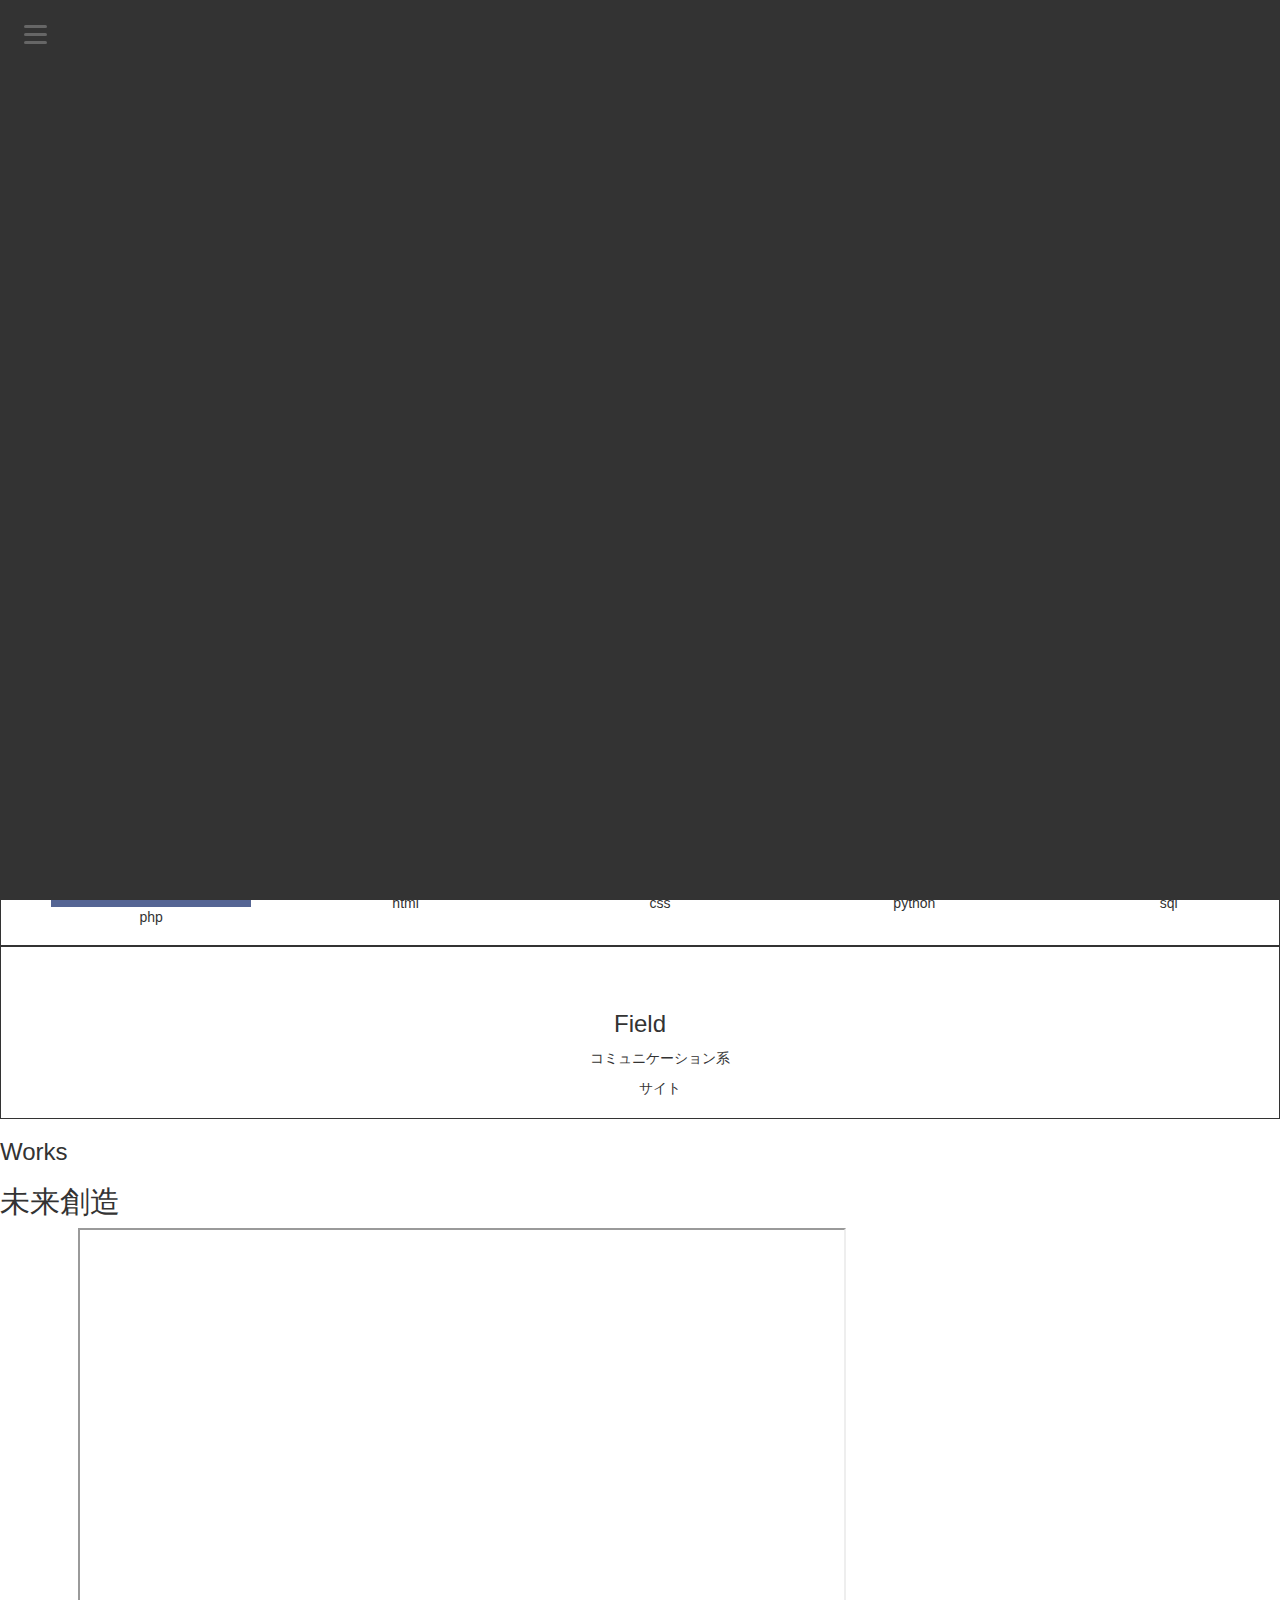
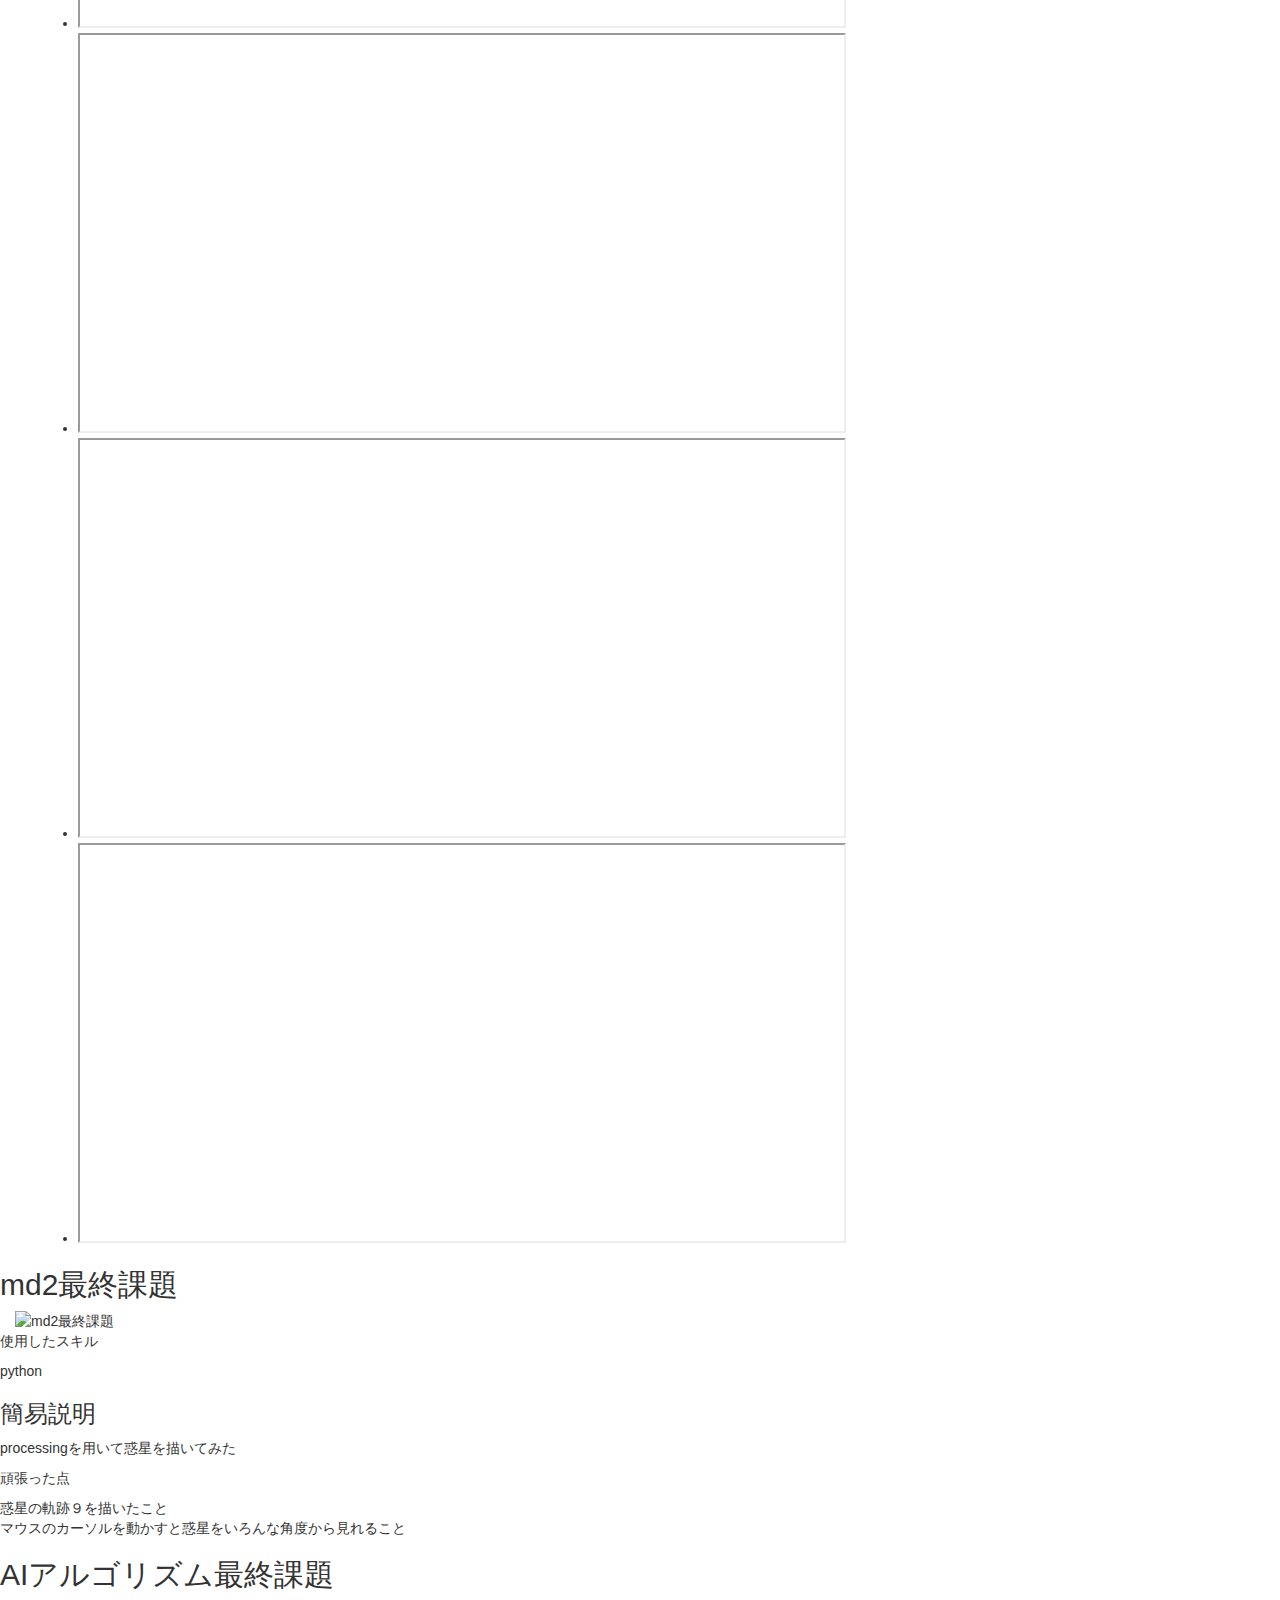
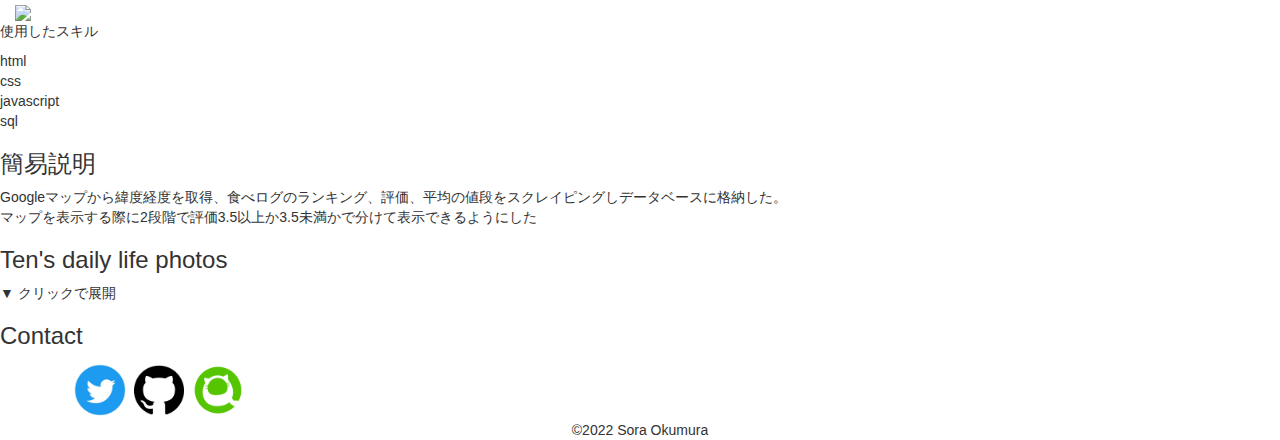
==== docs/index.html @ 21eb326c "Update index.html" ====
<!DOCTYPE html>
<html lang="ja">

<head>
    <meta charset="UTF-8">
    <meta name="viewport" content="width=device-width, initial-scale=1.0, maximum-scale=1.0, minimum-scale=1.0">
    <meta http-equiv="X-UA-Compatible" content="IE=Edge,chrome=1">
    <meta name="viewport" content="width=device-width,initial-scale=1.0">
    <title>Portfolio</title>
    	<!-- Bootstrap -->
	<link rel="stylesheet" href="https://maxcdn.bootstrapcdn.com/bootstrap/3.3.6/css/bootstrap.min.css">

    <link rel="stylesheet" type="text/css" href="https://cdn.jsdelivr.net/npm/slick-carousel@1.8.1/slick/slick.css">
    <link rel="stylesheet" type="text/css" href="https://coco-factory.jp/ugokuweb/wp-content/themes/ugokuweb/data/reset.css">
    <link rel="stylesheet" href="https://cdnjs.cloudflare.com/ajax/libs/lightbox2/2.10.0/css/lightbox.min.css" />
<!--==============レイアウトを制御する独自のCSSを読み込み===============-->
    <link href="css/index.css" rel="stylesheet" type="text/css">
</head>

<body>
    <div id="splash">
        <div id="splash_text"></div>
      </div>

        
        <div class="openbtn1"><span></span><span></span><span></span></div>
        <nav id="g-nav">
        <div id="g-nav-list"><!--ナビの数が増えた場合縦スクロールするためのdiv※不要なら削除-->
        <ul>
        <li><a href="#about">About</a></li>  
        <li><a href="#skill">Skill</a></li>  
        <li><a href="#field">Field</a></li>  
        <li><a href="#works">Works</a></li>  
        <li><a href="#Ten's daily life photos">Ten's daily life photos</a></li> 
        <li><a href="#contact">Contact</a></li> 
        
        </ul>
        </div>
        </nav>
        <div class="circle-bg"></div>

        <main>
            <section class="wrapper">
                <div class="container">
                    <div class="content">
                        <div class="content-item">
                            <img src="img/okumurasora.JPG" class="image">
                        </div>    
                        <div class="content-item">
                            <div class="text">
                                <div id="wrapper">
                                <h2 class="heading">オクムラのポートフォリオ</h2>
                                <p>〜つよつよになりたい〜</p>
                            </div>
                        </div>
                    </div>
                </div>
            </section>

        <div class="all">
            <h3 id="about">About</h3>

            <div class="before">

                <figure class="image"><img src="img/yuniba.JPG" alt="奥村の画像" title="自分" width="192" height="280"></figure>
            
            
            <ul>
                <p></p>Sora Okumura</p>
                <p>Faculty of Data Science, Musashino University</p>
                <p>趣味：漫画を読む</p>
                <p>目標：つよつよになる</p>
            </ul>
            </div>

              <h3 id="skill">Skill</h3>
            <div class="before1">
                <ul>
                    <figure class="image"><img src="img/php.png"width="200" height="180" ><p>php</p></figure>
                    
                    <figure class="image"><img src="img/html.jpeg"width="220" height="200" ><p>html</p></figure>
                    
                    <figure class="image"><img src="img/css.jpeg"width="220" height="200" ><p>css</p></figure>
                    
                    <figure class="image"><img src="img/python.webp"width="220" height="200" ><p>python</p></figure>
                    
                    <figure class="image"><img src="img/sql.webp"width="220" height="200" ><p>sql</p></figure>
                    
                </ul>
            </div>
            <div class="before">    
                <h3 id="field">Field</h3>
                <ul>
                <p>コミュニケーション系</p>
                <p>サイト</p>
                </ul>
            </div>
            <h3 id="works">Works</h3>
            
            <h2>未来創造</h2>
            
            <ul class="slider">
                <li><iframe src="https://docs.google.com/presentation/d/e/2PACX-1vRZMUvz6NexJfqqWb1gYHWSCNOk-asduhKsMV9v4OpQNq6WodYXY4N5QOCblbKbvCTtwsPa9eXB8djS/embed?start=false&loop=false&delayms=3000" ></iframe></li>
                <li><iframe src="https://docs.google.com/presentation/d/e/2PACX-1vT_FB_MOtEqJiLToID48i9qH60vaIg8qPgk8zGsKFl_afhhgupeGxqkgctBZ2-z_4HQj_jyQ3C6Jx9W/embed?start=false&loop=false&delayms=3000" ></iframe></li>
                <li><iframe src="https://docs.google.com/presentation/d/e/2PACX-1vQ3M3jU2xUcip19oAhYXxHxV1dzwS18_i3A9VAgeT1MriNMZBV3b3Xw4E0WN9zF87rU0aJNP7lpsdLP/embed?start=false&loop=false&delayms=3000" ></iframe></li>
                <li><iframe src="https://docs.google.com/presentation/d/e/2PACX-1vTIUjbCoCz8gTgb6qU-vZZ7WozV9OCHRCM6mdjmMUhQx31rhMLIyQwMF2fiuxZN_HwhgiPP62CKqNQ4/embed?start=false&loop=false&delayms=3000" ></iframe></li>
                <!--/slider--></ul>


            <h2>md2最終課題</h2>
            <div class="gallery">
            <img src="img/md2.png" alt="md2最終課題" title="課題" >
            </div>
            <p>使用したスキル</p>
            <li>python</li>
            <h3>簡易説明</h3>
            <p>processingを用いて惑星を描いてみた</p>
            <p>頑張った点</p>
            <li>惑星の軌跡９を描いたこと</li>
            <li>マウスのカーソルを動かすと惑星をいろんな角度から見れること</li>

        
            <h2>AIアルゴリズム最終課題</h2>
            <div class="gallery">
            <img src="img/ai_tech_app.png" >
            </div>
            <p>使用したスキル</p>
            <li>html</li>
            <li>css</li>
            <li>javascript</li>
            <li>sql</li>
            <h3>簡易説明</h3>
            <p>Googleマップから緯度経度を取得、食べログのランキング、評価、平均の値段をスクレイピングしデータベースに格納した。<br>マップを表示する際に2段階で評価3.5以上か3.5未満かで分けて表示できるようにした</p>
            


            <h3 id="Ten's daily life photos">Ten's daily life photos</h3>
            <!-- 折り畳み展開ポインタ -->
            <div onclick="obj=document.getElementById('open').style; obj.display=(obj.display=='none')?'block':'none';">
                <a style="cursor:pointer;">▼ クリックで展開</a>
                </div>
                <!--// 折り畳み展開ポインタ -->
                
                <!-- 折り畳まれ部分 -->
                <div id="open" style="display:none;clear:both;">
                
                <!--ここの部分が折りたたまれる＆展開される部分になります。
                自由に記述してください。-->
                <!-- <h3 id="Ten's daily life photos">Ten's daily life photos</h3> -->
                <ul class="gallery">
                    <li><a href="img/aozora.jpeg" data-lightbox="gallery1" data-title="きれいな青空だ"><img src="img/aozora.jpeg" alt=""></a></li>
                    <li><a href="img/usj_raito.jpg" data-lightbox="gallery1" data-title="ユニバでのツーショット"><img src="img/usj_raito.jpg" alt=""></a></li>
                    <li><a href="img/dokomiteru_hayaki.JPG" data-title="どこを向いてるんだかこのスヌーピーたちは"><img src="img/dokomiteru_hayaki.JPG" alt=""></a></li>
                    <li><a href="img/hanabi.JPG" data-lightbox="gallery1" data-title="きれい花火"><img src="img/hanabi.JPG" alt=""></a></li>
                    <li><a href="img/tenimura3.jpeg" data-lightbox="gallery1" data-title="テニむらです"><img src="img/tenimura3.jpeg" alt=""></a></li>
                    <li><a href="img/radwimps.jpg" data-lightbox="gallery2" data-title="初めてのライブRADWIMPS"><img src="img/radwimps.jpg" alt=""></a></li>
                    <li><a href="img/hansya.JPG" data-lightbox="gallery1" data-title="反射してるきれいな写真"><img src="img/hansya.JPG" alt=""></a></li>
                    <li><a href="img/minnnakao.jpeg" data-lightbox="gallery1" data-title="大阪に旅行しに行った時の写真"><img src="img/minnnakao.jpeg" alt=""></a></li>
                    <li><a href="img/nyugakusiki.JPG" data-lightbox="gallery1" data-title="入学式で浮いてる奥村"><img src="img/nyugakusiki.JPG" alt=""></a></li>
                    <li><a href="img/sunu-piokumura.JPG" data-lightbox="gallery1" data-title="ユニバでスヌーピーになった時の写真"><img src="img/sunu-piokumura.JPG" alt=""></a></li>
                    <li><a href="img/okumurasora.JPG" data-lightbox="gallery1" data-title="バンクシー展に行った時の写真"><img src="img/okumurasora.JPG" alt=""></a></li>
                    <li><a href="img/ikimonodarakeokumura.JPG" data-lightbox="gallery1" data-title="無理やり取らされた写真"><img src="img/ikimonodarakeokumura.JPG" alt=""></a></li>
                    <li><a href="img/syasinnokumura.jpeg" data-lightbox="gallery1" data-title="江ノ島で撮られた写真"><img src="img/syasinnokumura.jpeg" alt=""></a></li>
                    <li><a href="img/yuuhi.JPG" data-lightbox="gallery2" data-title="きれいな夕日"><img src="img/yuuhi.JPG" alt=""></a></li>
                    <li><a href="img/usj_raito2.JPG" data-lightbox="gallery1" data-title="友達とユニバで撮った写真"><img src="img/usj_raito2.JPG" alt=""></a></li>
                    <li><a href="img/tenimura2.JPG" data-lightbox="gallery1" data-title="シングルスの大会に出た奥村"><img src="img/tenimura2.JPG" alt=""></a></li>
                    <li><a href="img/yozakura.JPG" data-lightbox="gallery2" data-title="きれいな夜桜"><img src="img/yozakura.JPG" alt=""></a></li>
                    <li><a href="img/tennis_okumura.JPG" data-lightbox="gallery1" data-title="サーブを打った奥村"><img src="img/tennis_okumura.JPG" alt=""></a></li>
                </ul>
                </div>
                <!--// 折り畳まれ部分 -->
            <h3 id="contact">Contact</h3>
                <div class="sns">
                    <div class="container" style="display: flex;justify-content:sace-around;">
                            <div class="sns_items">
                                <a href="https://twitter.com/okumura_ten">
                                    <img src="img/sns1.jpeg"width="60" height="60" alt="">
                                </a>
                                <a href="https://github.com/okumura-0128">
                                    <img src="img/sns2.png"width="50" height="50" alt="">
                                </a>
                                <a href="https://qiita.com/okumura-0128">
                                    <img src="img/sns3.png"width="60" height="60 "alt="">
                                </a>
                            </div>
                        </div>        
                </div>
            <footer>©︎2022 Sora Okumura</footer>
        </main>
    </div>
    <script src="https://ajax.googleapis.com/ajax/libs/jquery/1.11.3/jquery.min.js"></script>
	<script src="https://maxcdn.bootstrapcdn.com/bootstrap/3.3.6/js/bootstrap.min.js"></script>
        <!--==============JQuery読み込み===============-->
<script src="https://code.jquery.com/jquery-3.4.1.min.js" integrity="sha256-CSXorXvZcTkaix6Yvo6HppcZGetbYMGWSFlBw8HfCJo=" crossorigin="anonymous"></script>
<script src="https://cdnjs.cloudflare.com/ajax/libs/vivus/0.4.4/vivus.min.js"></script>
<script src="https://rawgit.com/kimmobrunfeldt/progressbar.js/master/dist/progressbar.min.js"></script>
<script src="https://cdnjs.cloudflare.com/ajax/libs/lightbox2/2.10.0/js/lightbox.min.js"></script>
<script src="https://cdn.jsdelivr.net/npm/slick-carousel@1.8.1/slick/slick.min.js"></script>
<!--IE11用-->
<script src="https://cdnjs.cloudflare.com/ajax/libs/babel-standalone/6.26.0/babel.min.js"></script><!--不必要なら削除-->
<script src="https://cdnjs.cloudflare.com/ajax/libs/babel-polyfill/6.26.0/polyfill.min.js"></script><!--不必要なら削除-->
<!-- 自作のjave script -->
<script src="js/yomikomi.js"></script>
<script src="js/gallery.js"></script>
<script src="js/navgesion.js"></script>
<script src="js/slide.js"></script>

</body>
</html>
---- docs/css/index.css ----
/*========= LoadingのためのCSS ===============*/

/* Loading背景画面設定　*/

#splash {
    /*fixedで全面に固定*/
  position: fixed;
  z-index: 999;
  width: 100%;
  height: 100%;
  background:#333;
  text-align:center;
  color:#fff;
}

/* Loadingバー中央配置　*/
#splash_text {
  position: absolute;
  top: 50%;
  left: 50%;
    z-index: 999;
  width: 100%;
  transform: translate(-50%, -50%);
  color: #fff;
}

/*IE11対策用バーの線の高さ※対応しなければ削除してください*/
#splash_text svg{
    height: 2px;
}



/*アクティブになったエリア*/
#g-nav.panelactive{
  /*position:fixed;にし、z-indexの数値を大きくして前面へ*/
  position:fixed;
  z-index: 999;
top: 0;
width:100%;
  height: 100vh;
}

/*丸の拡大*/
.circle-bg{
  position: fixed;
z-index:3;
  /*丸の形*/
  width: 100px;
  height: 100px;
  border-radius: 50%;
  background: #999;
  /*丸のスタート位置と形状*/
transform: scale(0);/*scaleをはじめは0に*/
left:-50px;
  top:-50px;
  transition: all .6s;/*0.6秒かけてアニメーション*/
}

.circle-bg.circleactive{
transform: scale(50);/*クラスが付与されたらscaleを拡大*/
}

/*ナビゲーションの縦スクロール*/
#g-nav-list{
  display: none;/*はじめは表示なし*/
  /*ナビの数が増えた場合縦スクロール*/
  position: fixed;
  z-index: 999; 
  width: 100%;
  height: 100vh;
  overflow: auto;
  -webkit-overflow-scrolling: touch;
}

#g-nav.panelactive #g-nav-list{
   display: block; /*クラスが付与されたら出現*/
}

/*ナビゲーション*/
#g-nav ul {
opacity: 0;/*はじめは透過0*/
  /*ナビゲーション天地中央揃え※レイアウトによって調整してください。不必要なら削除*/
  position: absolute;
  z-index: 999;
  top:50%;
  left:50%;
  transform: translate(-50%,-50%);
}

/*背景が出現後にナビゲーションを表示*/
#g-nav.panelactive ul {
  opacity:1;
}

/* 背景が出現後にナビゲーション li を表示※レイアウトによって調整してください。不必要なら削除*/
#g-nav.panelactive ul li{
animation-name:gnaviAnime;
animation-duration:1s;
animation-delay:.2s;/*0.2 秒遅らせて出現*/
animation-fill-mode:forwards;
opacity:0;
}
@keyframes gnaviAnime{
0% {
opacity: 0;
}
100% {
opacity: 1;
}
}


/*リストのレイアウト設定*/
#g-nav li{
text-align: center; 
list-style: none;
}

#g-nav li a{
color: #333;
text-decoration: none;
padding:10px;
display: block;
text-transform: uppercase;
letter-spacing: 0.1em;
font-weight: bold;
}



#wrapper{
  /*描画されるテキストを中央寄せにする*/
    display:flex;
    justify-content: center;
    align-items: center;
  }
  
  #particle{
      width:100%;
    height: 100vh;
    vertical-align: bottom;/*canvasタグ下に余白が生まれるのを防ぐ*/
  }






/*========= ボタンのためのCSS ===============*/
.openbtn1{
position:fixed;
top:10px;
left: 10px;
z-index: 9999;/*ボタンを最前面に*/
cursor: pointer;
  width: 50px;
  height:50px;
}

/*×に変化*/  
.openbtn1 span{
  display: inline-block;
  transition: all .4s;
  position: absolute;
  left: 14px;
  height: 3px;
  border-radius: 2px;
background-color: #666;
  width: 45%;
}

.openbtn1 span:nth-of-type(1) {
top:15px; 
}

.openbtn1 span:nth-of-type(2) {
top:23px;
}

.openbtn1 span:nth-of-type(3) {
top:31px;
}

.openbtn1.active span:nth-of-type(1) {
  top: 18px;
  left: 18px;
  transform: translateY(6px) rotate(-45deg);
  width: 30%;
}

.openbtn1.active span:nth-of-type(2) {
opacity: 0;
}

.openbtn1.active span:nth-of-type(3){
  top: 30px;
  left: 18px;
  transform: translateY(-6px) rotate(45deg);
  width: 30%;
}




/*==================================================
ギャラリーのためのcss
===================================*/
.gallery{
    columns: 4;/*段組みの数*/
    padding:0 15px;/*ギャラリー左右に余白をつける*/
    }
    
    .gallery li {
        margin-bottom: 20px;/*各画像下に余白をつける*/
    }
    
    /*ギャラリー内のイメージは横幅100%にする*/
    .gallery img{
      width:100%;
      height:auto;
      vertical-align: bottom;/*画像の下にできる余白を削除*/}
    
    /*　横幅900px以下の段組み設定　*/
    @media only screen and (max-width: 900px) {
      .gallery{
      columns:3;
      } 
    }
    
    @media only screen and (max-width: 768px) {
      .gallery{
      columns: 2;
      } 
    }
    

/*画像を出現させるアニメーションCSS*/

.flipLeft{
    animation-name: flipLeft;
    animation-duration:0.5s;
    animation-fill-mode:forwards;
    perspective-origin: left center;
    opacity: 0;
    }
    
    @keyframes flipLeft{
      from {
       transform: perspective(600px) translate3d(0, 0, 0) rotateY(30deg);
      opacity: 0;
      }
    
      to {
      transform: perspective(600px) translate3d(0, 0, 0) rotateY(0deg);
      opacity: 1;
      }
    }

    
  
  /*========= レイアウトのためのCSS ===============*/
  
  #container{
    width:100%;
    height: 100vh;
    background: #ccc;

    /* display: flex; */

    justify-content: center;
    align-items: center;
    text-align: center;

    /* margin-right: auto;
    margin-left: auto;
    padding-right: 15px;
    padding-left: 15px;
    width: 100%; */
  }
  
  a{
    color: #333;
  }
  
  a:hover{
     text-decoration: none;   
  }


/* container */
.wrapper {
    width:100%;
    background-color:#fafafa;
}
.wrapper .container{
    max-width:1000px;
    margin:0px auto;
    padding:80px 0px;
}
/* content */
@media (min-width: 992px) {
    .wrapper .container .content {
        display: flex;
        align-items: center;
        justify-content: center;
    }
}
.wrapper .content-item {
    width:100%;
}
@media (min-width: 992px) {
    .wrapper .content-item {
        width:50%;
    }
}
.wrapper .image{
    display:block;
    max-width:100%;
    margin:0px auto;
}
.wrapper .text{
    padding:50px;
}
.wrapper .text .heading{
    margin:0px 0px 40px 0px;
    font-size: 28px;
    font-weight: normal;
    text-align: center;
}
.text p {
    text-align: center;
    font-size: 20px;
}





.before{
  padding: 10px;
  border: 1px solid #333;
  text-align: center;
}
.before::before{
  content: "";
  display: inline-block;
  
  width: 50px;
  height: 34px;
  margin-right: 10px;
  vertical-align: middle;
}







.before1{
  columns: 5;/*段組みの数*/
  padding:0 15px;/*ギャラリー左右に余白をつける*/
  }
  
  .before1 p {
      margin-bottom: 20px;/*各画像下に余白をつける*/
  }
  
  /*ギャラリー内のイメージは横幅100%にする*/
  .before1 image{
    width:100%;
    height:auto;
    vertical-align: bottom;/*画像の下にできる余白を削除*/}

  /*　横幅1200px以下の段組み設定　*/
  @media only screen and (max-width: 1200px) {
    .before1{
    columns:4;
    } 
  }


  
  /*　横幅900px以下の段組み設定　*/
  @media only screen and (max-width: 900px) {
    .before1{
    columns:3;
    } 
  }
  
  @media only screen and (max-width: 768px) {
    .before1{
    columns: 2;
    } 
  }
  





.before1{
  padding: 10px;
  border: 1px solid #333;
  text-align: center;
}
.before1::before{
  content: "";
  display: inline-block;
  
  width: 50px;
  height: 34px;
  margin-right: 10px;
  vertical-align: middle;
}


/*==================================================
スライダーのためのcss
===================================*/
.slider {/*横幅94%で左右に余白を持たせて中央寄せ*/
  width:94%;
  margin:0 auto;
}

.slider iframe {
  width:60vw;/*スライダー内の画像を60vwにしてレスポンシブ化*/
  height: 400px;
}

.slider .slick-slide {
transform: scale(0.8);/*左右の画像のサイズを80%に*/
transition: all .5s;/*拡大や透過のアニメーションを0.5秒で行う*/
opacity: 0.5;/*透過50%*/
}

.slider .slick-slide.slick-center{
transform: scale(1);/*中央の画像のサイズだけ等倍に*/
opacity: 1;/*透過なし*/
}


/*矢印の設定*/

/*戻る、次へ矢印の位置*/
.slick-prev, 
.slick-next {
  position: absolute;/*絶対配置にする*/
  top: 42%;
  cursor: pointer;/*マウスカーソルを指マークに*/
  outline: none;/*クリックをしたら出てくる枠線を消す*/
  border-top: 2px solid #666;/*矢印の色*/
  border-right: 2px solid #666;/*矢印の色*/
  height: 15px;
  width: 15px;
}

.slick-prev {/*戻る矢印の位置と形状*/
  left: -1.5%;
  transform: rotate(-135deg);
}

.slick-next {/*次へ矢印の位置と形状*/
  right: -1.5%;
  transform: rotate(45deg);
}

/*ドットナビゲーションの設定*/

.slick-dots {
  text-align:center;
margin:20px 0 0 0;
}

.slick-dots li {
  display:inline-block;
margin:0 5px;
}

.slick-dots button {
  color: transparent;
  outline: none;
  width:8px;/*ドットボタンのサイズ*/
  height:8px;/*ドットボタンのサイズ*/
  display:block;
  border-radius:50%;
  background:#ccc;/*ドットボタンの色*/
}

.slick-dots .slick-active button{
  background:#333;/*ドットボタンの現在地表示の色*/
}


  
    footer{
      text-align: center;
    }

/*------------------------------------------
  Responsive Grid Media Queries - 1280, 1024, 768, 480
   1280-1024   - desktop (default grid)
   1024-768    - tablet landscape
   768-480     - tablet 
   480-less    - phone landscape & smaller
--------------------------------------------*/
@media all and (min-width: 1024px) and (max-width: 1280px) { }
 
@media all and (min-width: 768px) and (max-width: 1024px) { }
 
@media all and (min-width: 480px) and (max-width: 768px) { }
 
@media all and (max-width: 480px) { }
 
/*------------------------------------------
  Foundation Media Queries 
   http://foundation.zurb.com/docs/media-queries.html
--------------------------------------------*/
 
/* Small screens - MOBILE */
@media only screen { } /* Define mobile styles - Mobile First */
 
@media only screen and (max-width: 40em) { } /* max-width 640px, mobile-only styles, use when QAing mobile issues */
 
/* Medium screens - TABLET */
@media only screen and (min-width: 40.063em) { } /* min-width 641px, medium screens */
 
@media only screen and (min-width: 40.063em) and (max-width: 64em) { } /* min-width 641px and max-width 1024px, use when QAing tablet-only issues */
 
/* Large screens - DESKTOP */
@media only screen and (min-width: 64.063em) { } /* min-width 1025px, large screens */
 
@media only screen and (min-width: 64.063em) and (max-width: 90em) { } /* min-width 1024px and max-width 1440px, use when QAing large screen-only issues */
 
/* XLarge screens */
@media only screen and (min-width: 90.063em) { } /* min-width 1441px, xlarge screens */
 
@media only screen and (min-width: 90.063em) and (max-width: 120em) { } /* min-width 1441px and max-width 1920px, use when QAing xlarge screen-only issues */
 
/* XXLarge screens */
@media only screen and (min-width: 120.063em) { } /* min-width 1921px, xlarge screens */
 
/*------------------------------------------*/
 
 
 
/* Portrait */
@media screen and (orientation:portrait) { /* Portrait styles here */ }
/* Landscape */
@media screen and (orientation:landscape) { /* Landscape styles here */ }
 
 
/* CSS for iPhone, iPad, and Retina Displays */
 
/* Non-Retina */
@media screen and (-webkit-max-device-pixel-ratio: 1) {
}
 
/* Retina */
@media only screen and (-webkit-min-device-pixel-ratio: 1.5),
only screen and (-o-min-device-pixel-ratio: 3/2),
only screen and (min--moz-device-pixel-ratio: 1.5),
only screen and (min-device-pixel-ratio: 1.5) {
}
 
/* iPhone Portrait */
@media screen and (max-device-width: 480px) and (orientation:portrait) {
} 
 
/* iPhone Landscape */
@media screen and (max-device-width: 480px) and (orientation:landscape) {
}
 
/* iPad Portrait */
@media screen and (min-device-width: 481px) and (orientation:portrait) {
}
 
/* iPad Landscape */
@media screen and (min-device-width: 481px) and (orientation:landscape) {
}
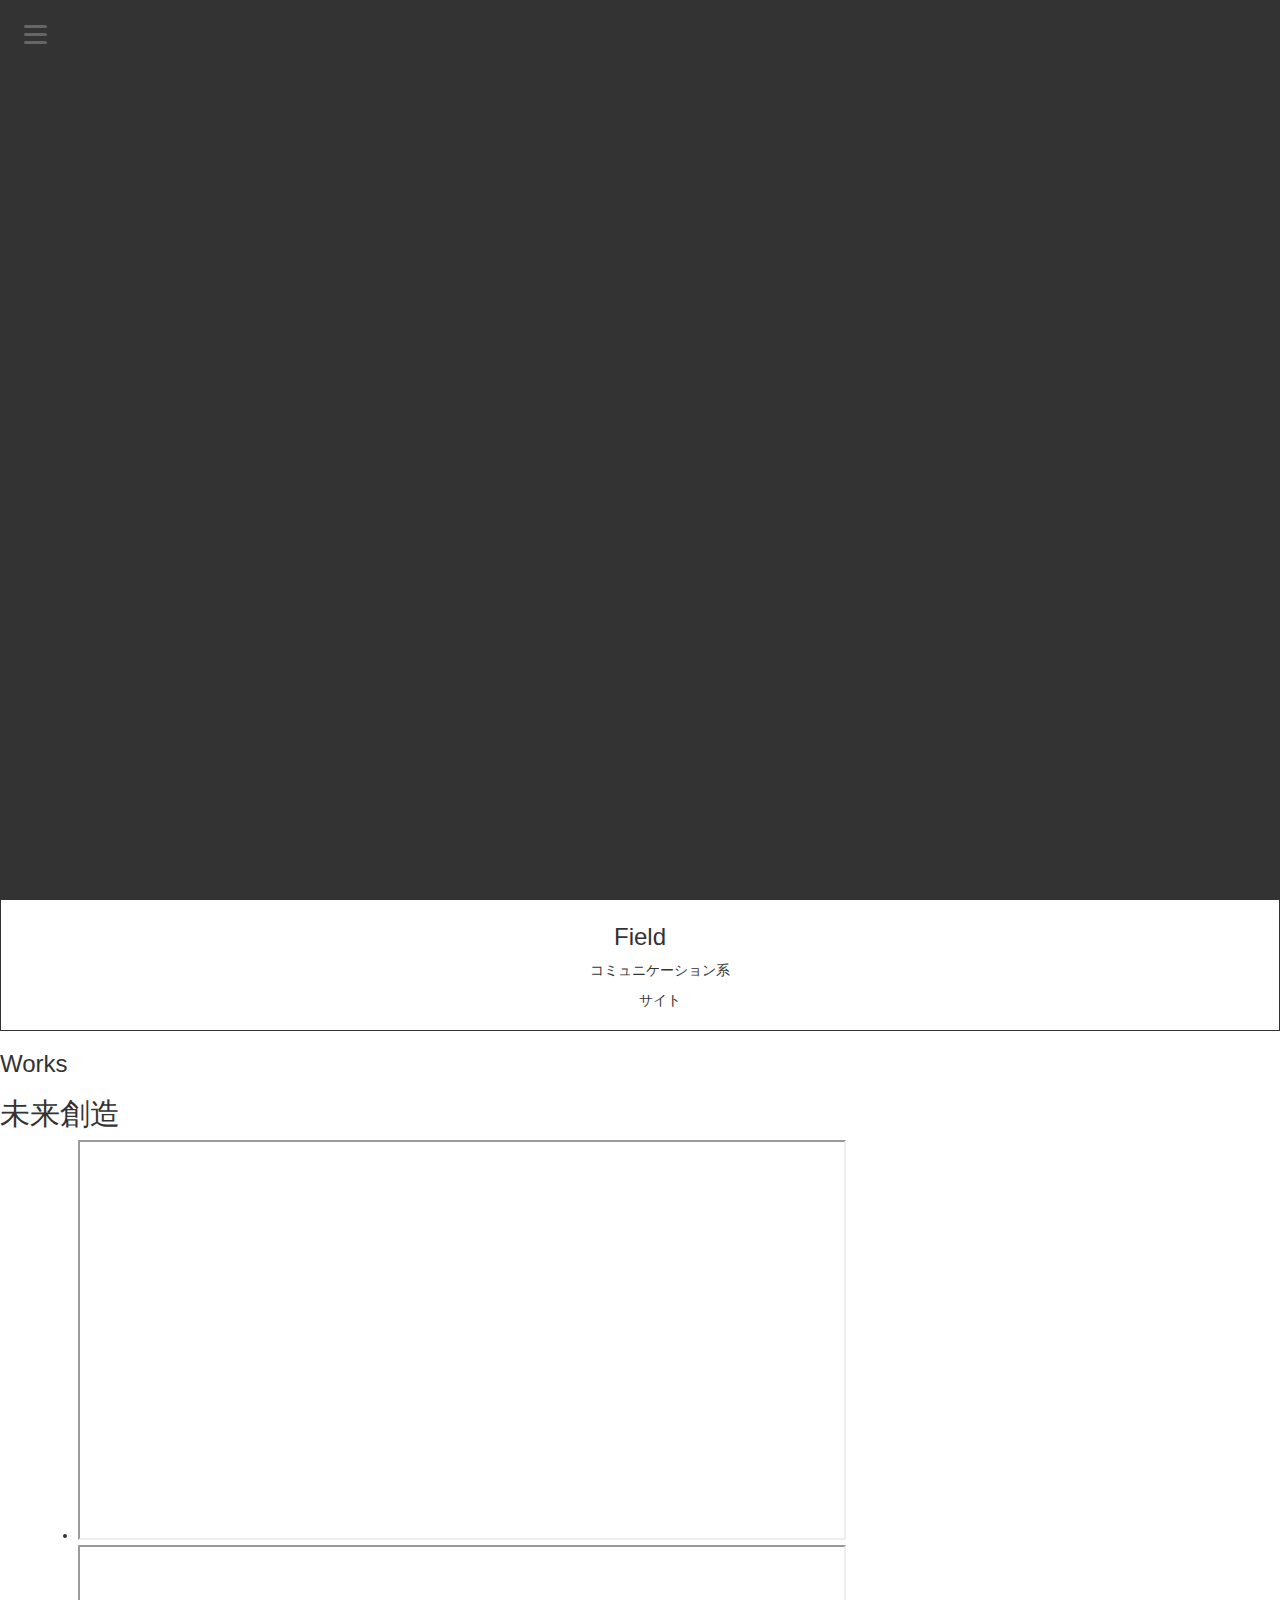
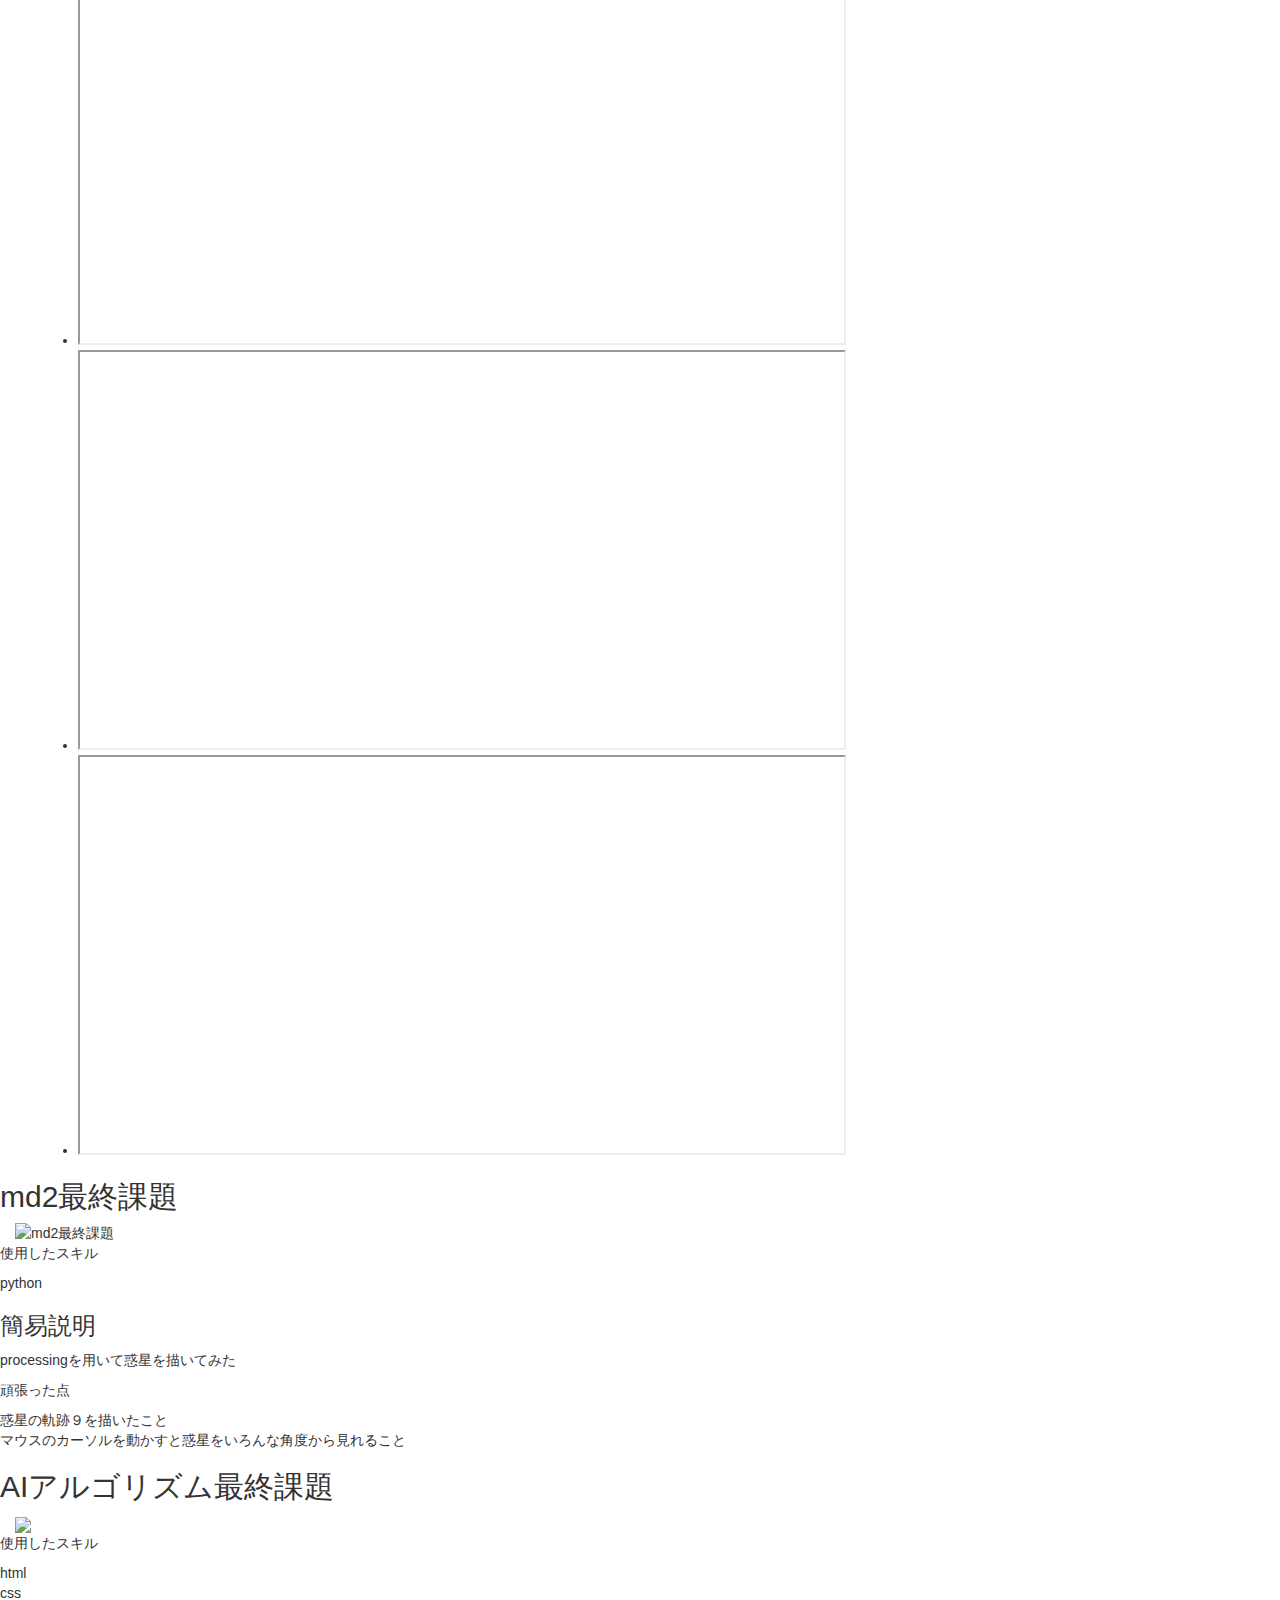
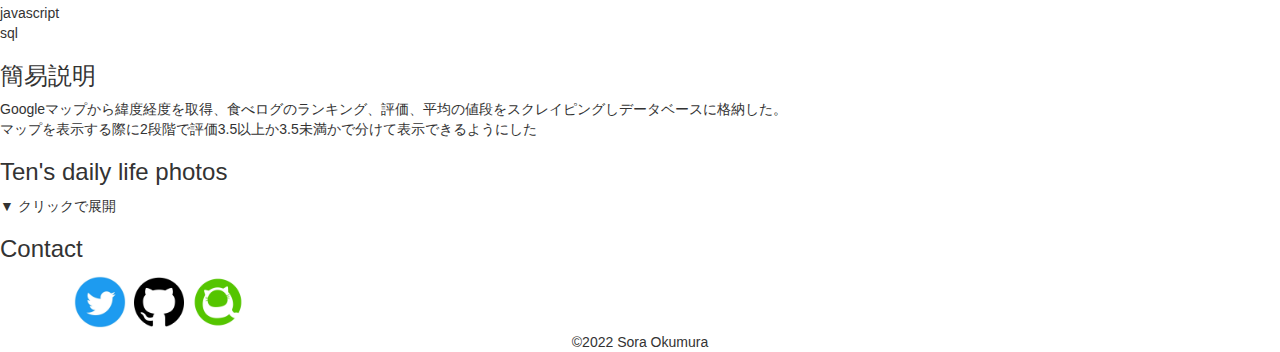
==== commit 40eed588: "Update index.html" ====
--- a/docs/index.html
+++ b/docs/index.html
@@ -74,7 +74,7 @@
             </div>
 
               <h3 id="skill">Skill</h3>
-            <div class="before1">
+<!--             <div class="before1">
                 <ul>
                     <figure class="image"><img src="img/php.png"width="200" height="180" ><p>php</p></figure>
                     
@@ -87,7 +87,41 @@
                     <figure class="image"><img src="img/sql.webp"width="220" height="200" ><p>sql</p></figure>
                     
                 </ul>
-            </div>
+            </div> -->
+
+	<div class="skill">
+                <p>HTML</p>
+                <div class="rating">
+                  <span class="star"></span>
+                  <span class="star"></span>
+                  <span class="star"></span>
+                  <span class="star"></span>
+                  <span class="star"></span>
+                </div>
+              </div>
+              <div class="skill">
+                <p>CSS</p>
+                <div class="rating">
+                  <span class="star"></span>
+                  <span class="star"></span>
+                  <span class="star"></span>
+                  <span class="star"></span>
+                  <span class="star"></span>
+                </div>
+              </div>
+              <div class="skill">
+                <p>JavaScript</p>
+                <div class="rating">
+                  <span class="star"></span>
+                  <span class="star"></span>
+                  <span class="star"></span>
+                  <span class="star"></span>
+                  <span class="star"></span>
+                </div>
+              </div>
+
+
+		
             <div class="before">    
                 <h3 id="field">Field</h3>
                 <ul>
--- a/docs/css/index.css
+++ b/docs/css/index.css
@@ -356,7 +356,7 @@
 
 
 
-
+/* 
 
 .before1{
   columns: 5;/*段組みの数*/
@@ -394,11 +394,57 @@
     columns: 2;
     } 
   }
-  
-
-
-
-
+
+
+
+/* 自己評価の星 */
+.star {
+  display: inline-block;
+  width: 20px;
+  height: 20px;
+  margin: 2px;
+  position: relative;
+}
+
+.star::before {
+  content: "\2605";
+  font-size: 20px;
+  color: white;
+  position: absolute;
+  top: 0;
+  left: 0;
+}
+
+.star::after {
+  content: "";
+  width: 100%;
+  height: 100%;
+  position: absolute;
+  top: 0;
+  left: 0;
+  background-color: transparent;
+}
+
+.rating:hover .star::after {
+  background-color: gold;
+}
+
+.rating .star:hover ~ .star::after {
+  background-color: transparent;
+}
+
+.rating .star:hover::after {
+  background-color: gold;
+  background-image: linear-gradient(to right, gold, orange, red);
+}
+
+
+
+
+
+
+
+ */
 
 .before1{
   padding: 10px;
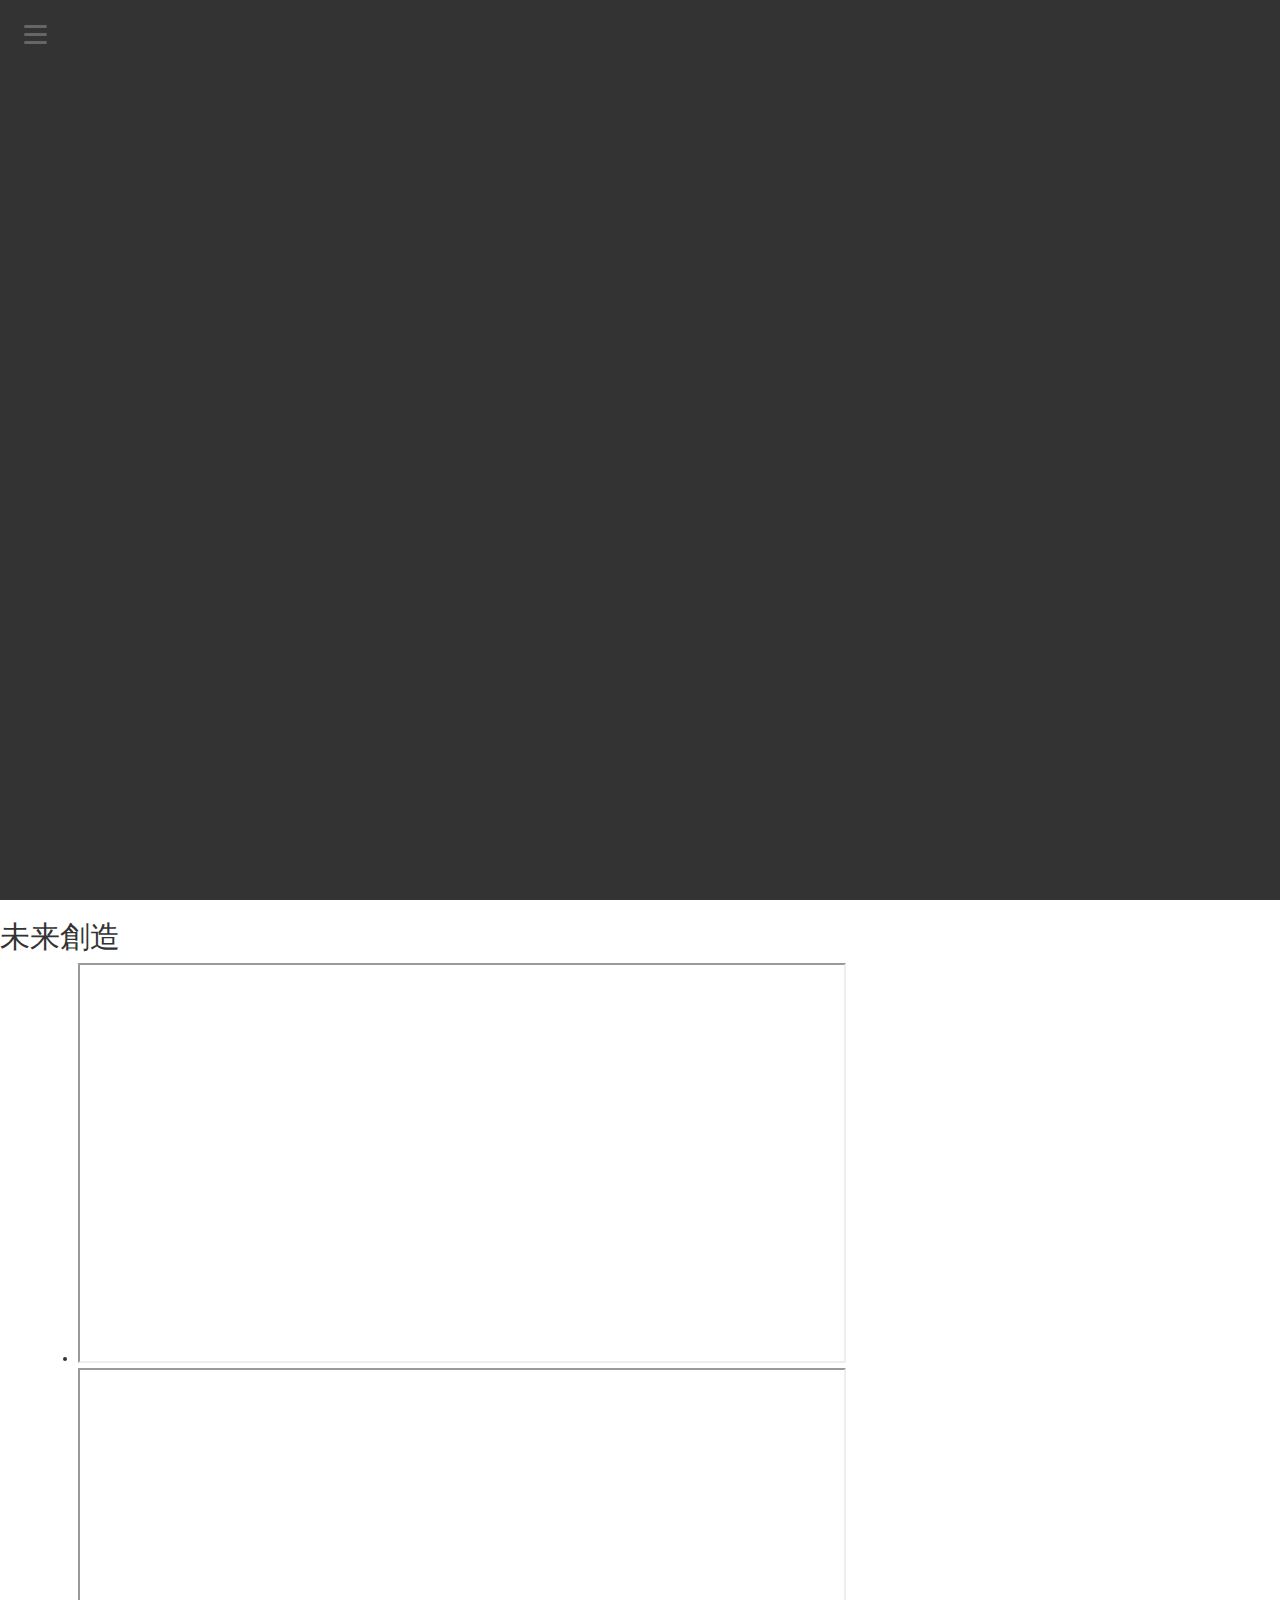
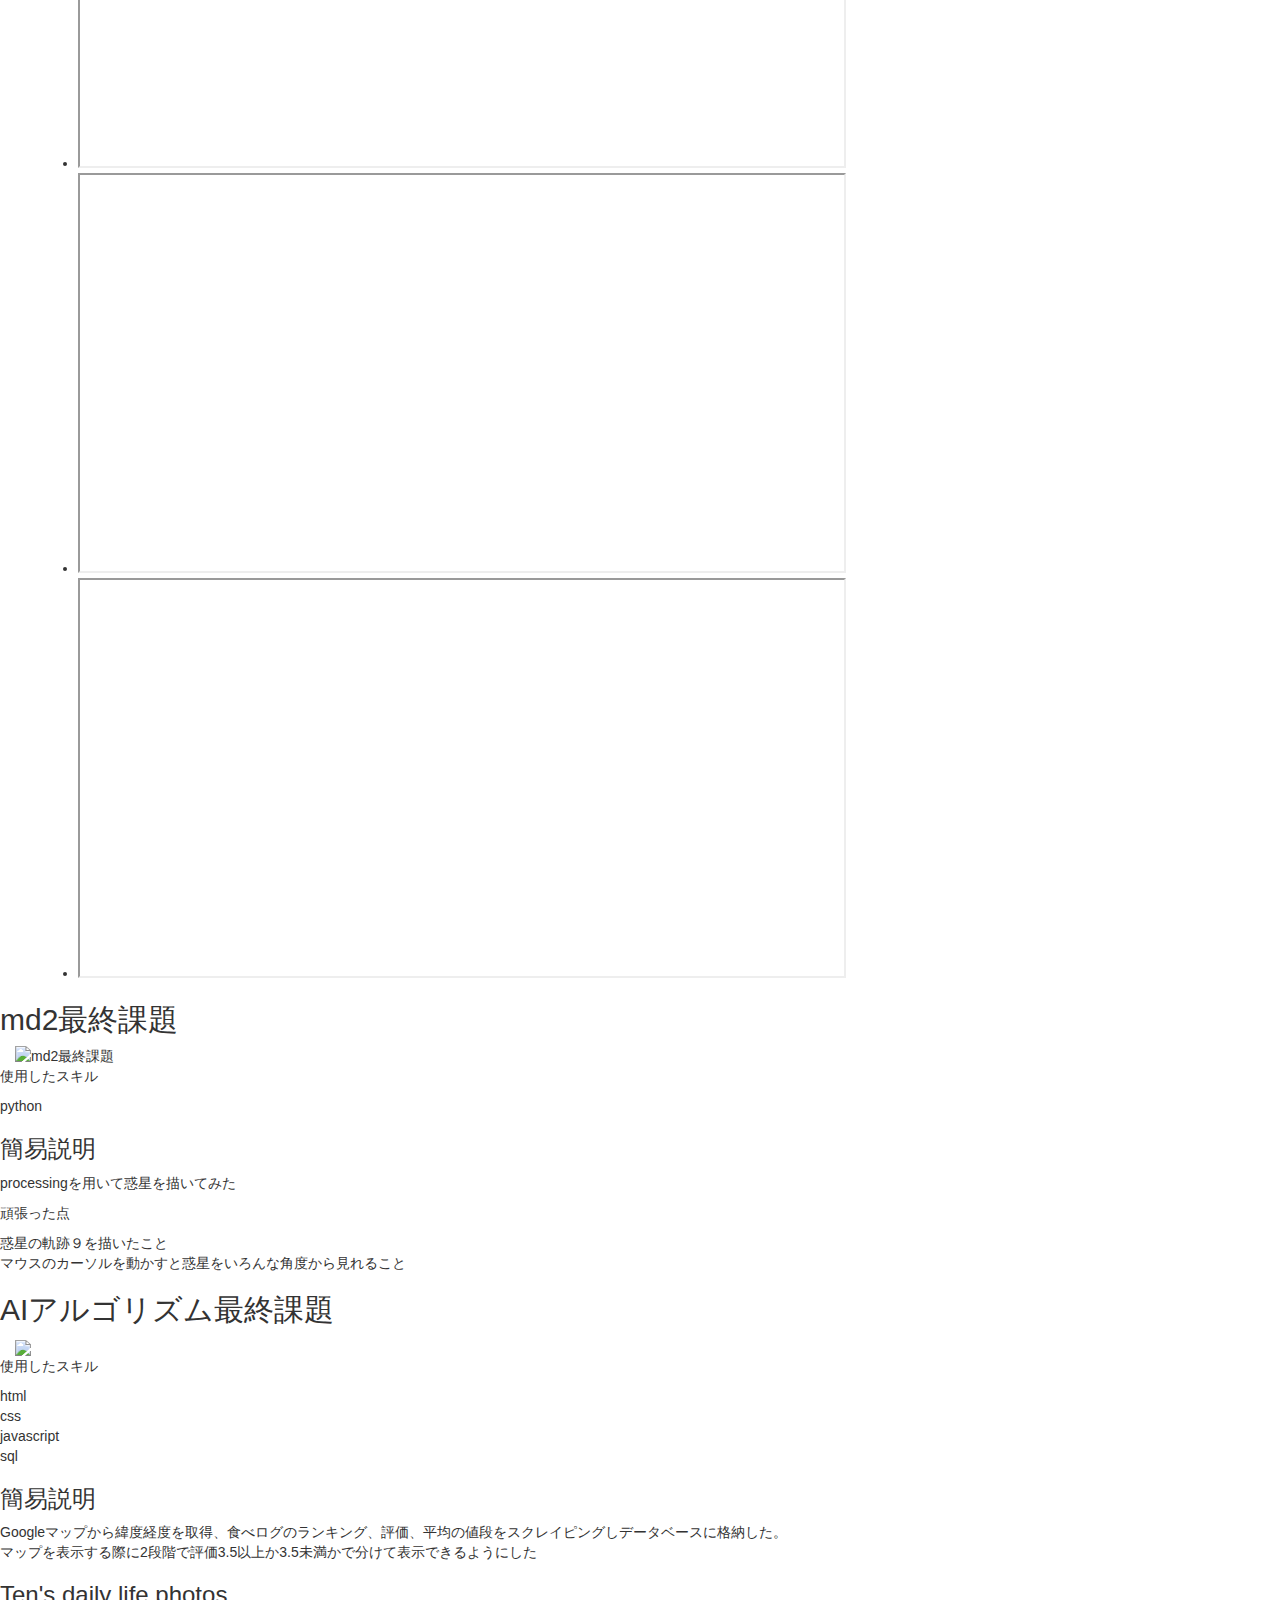
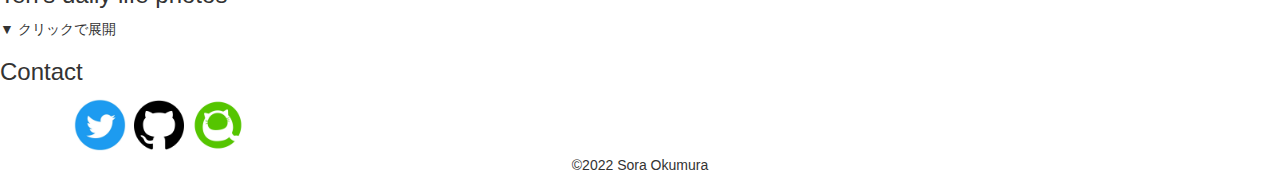
==== commit 1b54edbe: "スキル評価を削除" ====
--- a/docs/index.html
+++ b/docs/index.html
@@ -89,7 +89,7 @@
                 </ul>
             </div> -->
 
-	<div class="skill">
+	<!-- <div class="skill">
                 <p>HTML</p>
                 <div class="rating">
                   <span class="star"></span>
@@ -118,7 +118,7 @@
                   <span class="star"></span>
                   <span class="star"></span>
                 </div>
-              </div>
+              </div> -->
 
 
 		
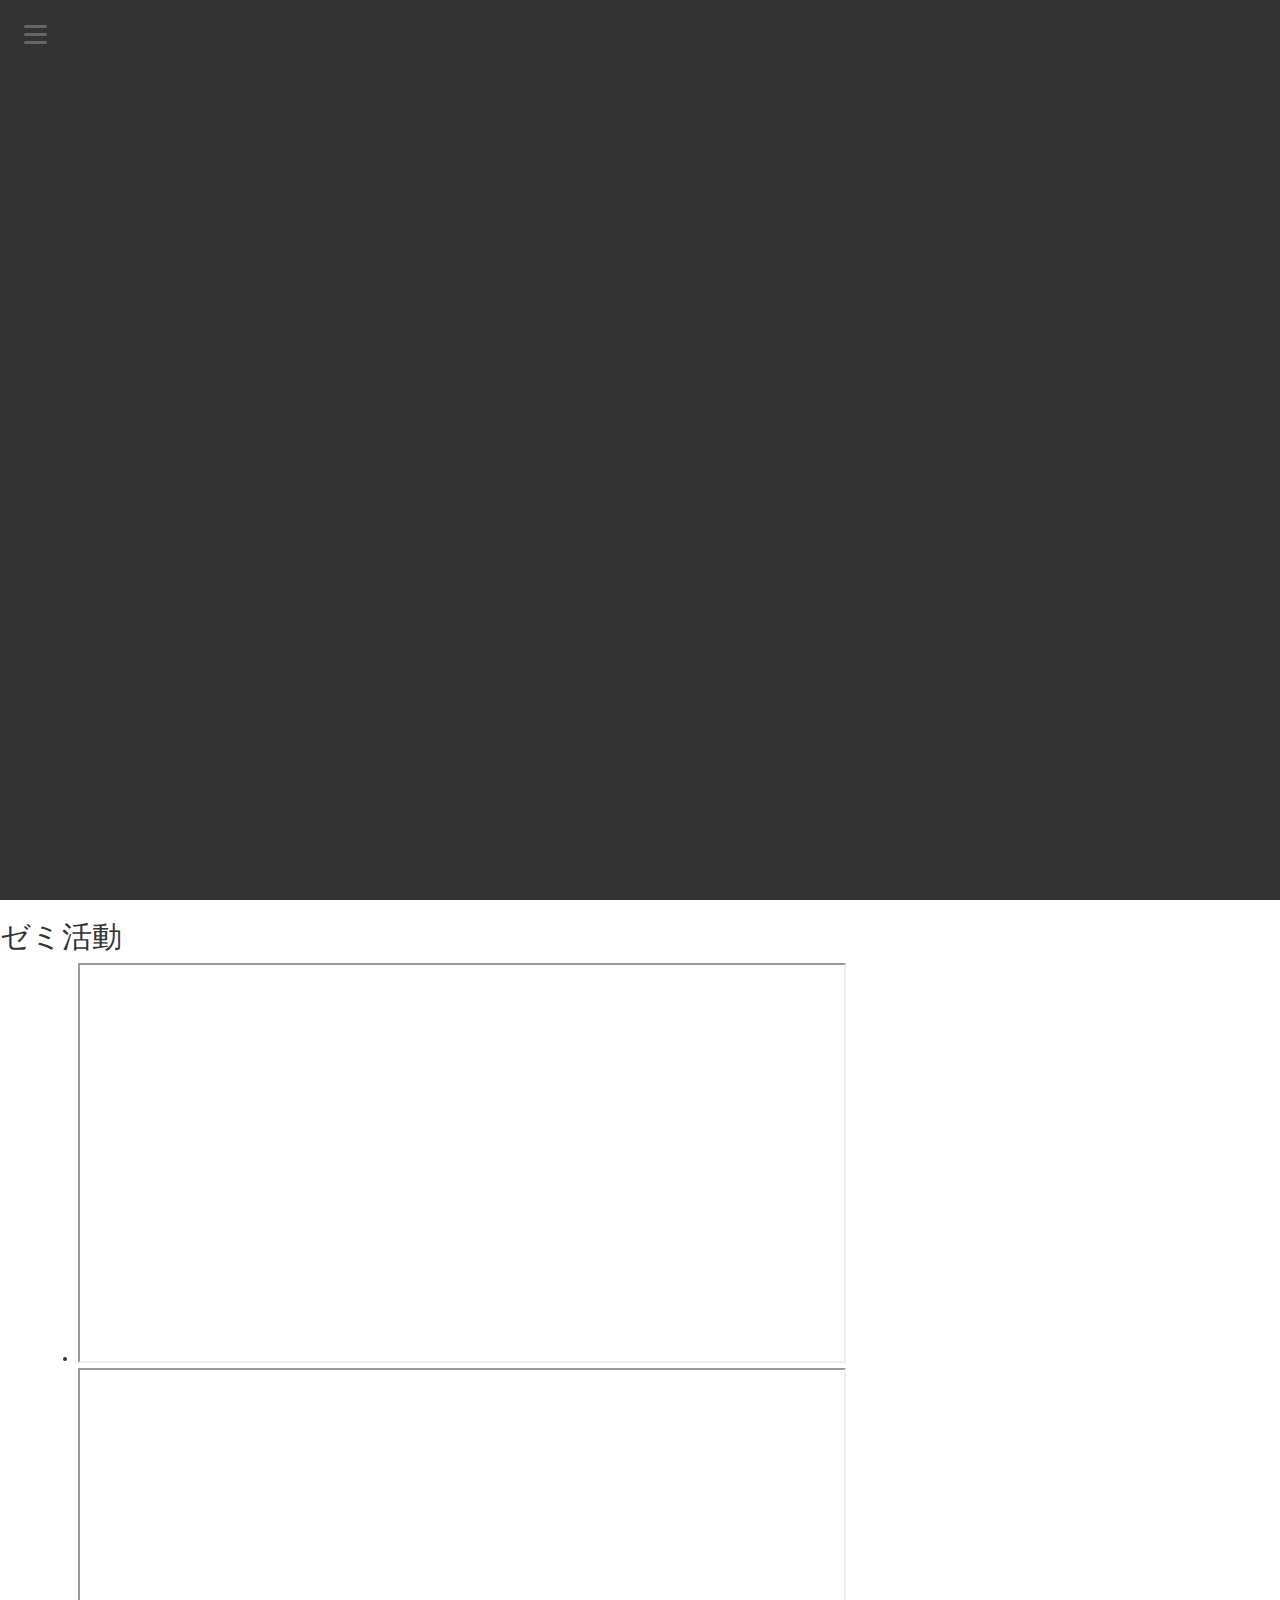
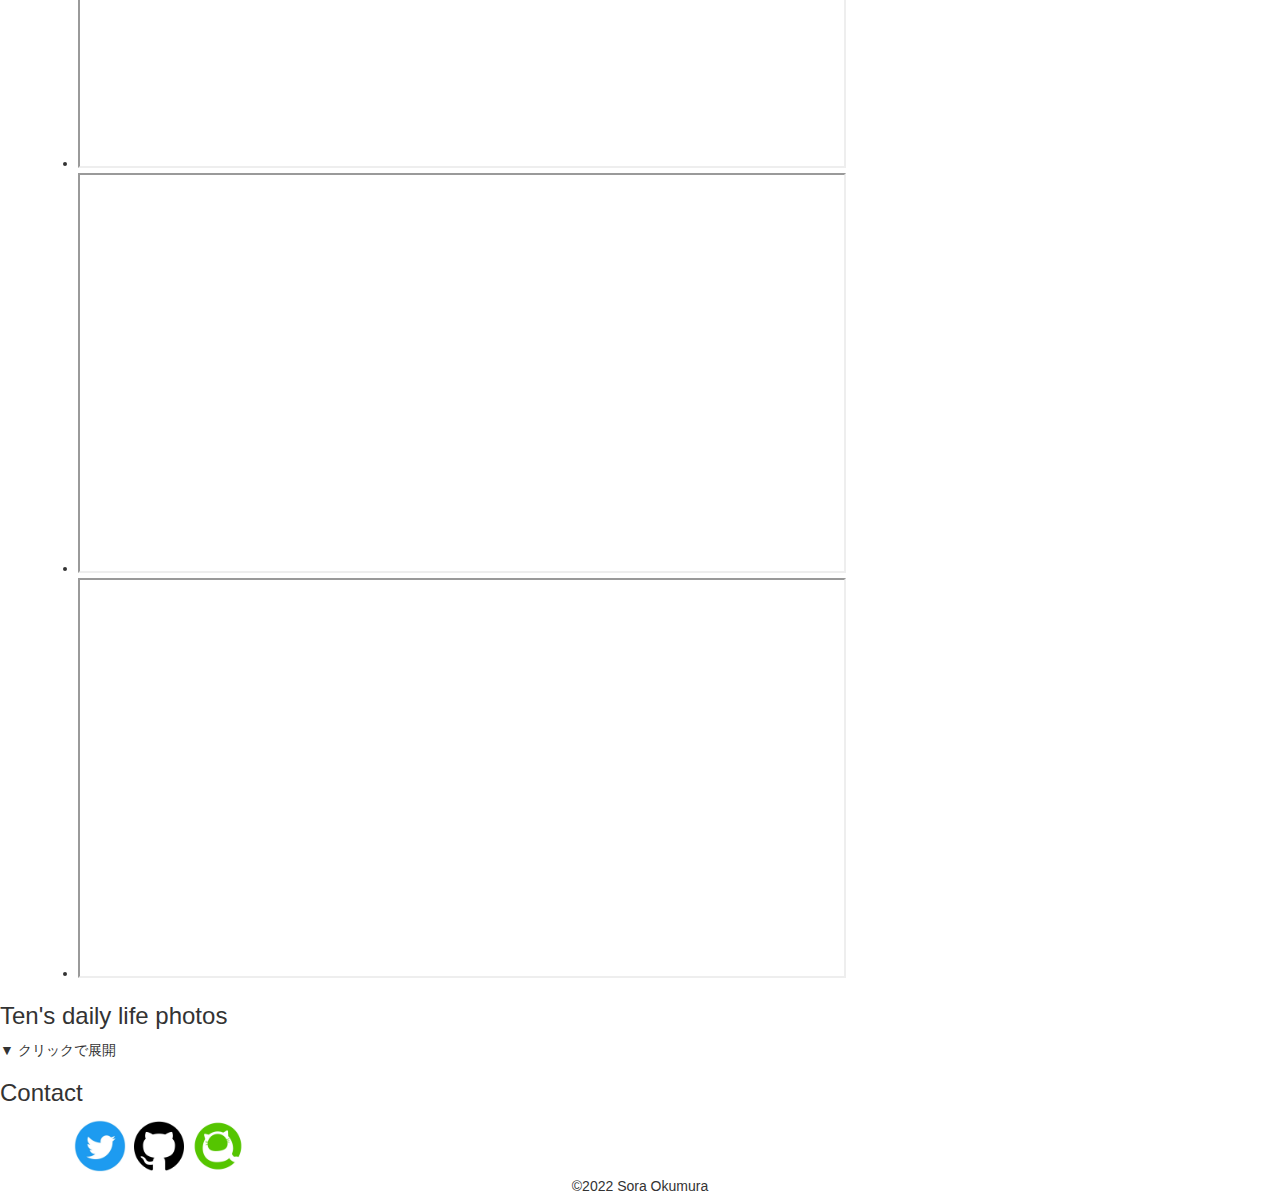
==== commit e0072c5e: "ゼミ以外の活動を削除" ====
--- a/docs/index.html
+++ b/docs/index.html
@@ -89,36 +89,6 @@
                 </ul>
             </div> -->
 
-	<!-- <div class="skill">
-                <p>HTML</p>
-                <div class="rating">
-                  <span class="star"></span>
-                  <span class="star"></span>
-                  <span class="star"></span>
-                  <span class="star"></span>
-                  <span class="star"></span>
-                </div>
-              </div>
-              <div class="skill">
-                <p>CSS</p>
-                <div class="rating">
-                  <span class="star"></span>
-                  <span class="star"></span>
-                  <span class="star"></span>
-                  <span class="star"></span>
-                  <span class="star"></span>
-                </div>
-              </div>
-              <div class="skill">
-                <p>JavaScript</p>
-                <div class="rating">
-                  <span class="star"></span>
-                  <span class="star"></span>
-                  <span class="star"></span>
-                  <span class="star"></span>
-                  <span class="star"></span>
-                </div>
-              </div> -->
 
 
 		
@@ -131,7 +101,7 @@
             </div>
             <h3 id="works">Works</h3>
             
-            <h2>未来創造</h2>
+            <h2>ゼミ活動</h2>
             
             <ul class="slider">
                 <li><iframe src="https://docs.google.com/presentation/d/e/2PACX-1vRZMUvz6NexJfqqWb1gYHWSCNOk-asduhKsMV9v4OpQNq6WodYXY4N5QOCblbKbvCTtwsPa9eXB8djS/embed?start=false&loop=false&delayms=3000" ></iframe></li>
@@ -141,30 +111,7 @@
                 <!--/slider--></ul>
 
 
-            <h2>md2最終課題</h2>
-            <div class="gallery">
-            <img src="img/md2.png" alt="md2最終課題" title="課題" >
-            </div>
-            <p>使用したスキル</p>
-            <li>python</li>
-            <h3>簡易説明</h3>
-            <p>processingを用いて惑星を描いてみた</p>
-            <p>頑張った点</p>
-            <li>惑星の軌跡９を描いたこと</li>
-            <li>マウスのカーソルを動かすと惑星をいろんな角度から見れること</li>
-
-        
-            <h2>AIアルゴリズム最終課題</h2>
-            <div class="gallery">
-            <img src="img/ai_tech_app.png" >
-            </div>
-            <p>使用したスキル</p>
-            <li>html</li>
-            <li>css</li>
-            <li>javascript</li>
-            <li>sql</li>
-            <h3>簡易説明</h3>
-            <p>Googleマップから緯度経度を取得、食べログのランキング、評価、平均の値段をスクレイピングしデータベースに格納した。<br>マップを表示する際に2段階で評価3.5以上か3.5未満かで分けて表示できるようにした</p>
+            
             
 
 
--- a/docs/css/index.css
+++ b/docs/css/index.css
@@ -356,7 +356,7 @@
 
 
 
-/* 
+
 
 .before1{
   columns: 5;/*段組みの数*/
@@ -397,54 +397,11 @@
 
 
 
-/* 自己評価の星 */
-.star {
-  display: inline-block;
-  width: 20px;
-  height: 20px;
-  margin: 2px;
-  position: relative;
-}
-
-.star::before {
-  content: "\2605";
-  font-size: 20px;
-  color: white;
-  position: absolute;
-  top: 0;
-  left: 0;
-}
-
-.star::after {
-  content: "";
-  width: 100%;
-  height: 100%;
-  position: absolute;
-  top: 0;
-  left: 0;
-  background-color: transparent;
-}
-
-.rating:hover .star::after {
-  background-color: gold;
-}
-
-.rating .star:hover ~ .star::after {
-  background-color: transparent;
-}
-
-.rating .star:hover::after {
-  background-color: gold;
-  background-image: linear-gradient(to right, gold, orange, red);
-}
-
-
-
-
-
-
-
- */
+
+
+
+
+ 
 
 .before1{
   padding: 10px;
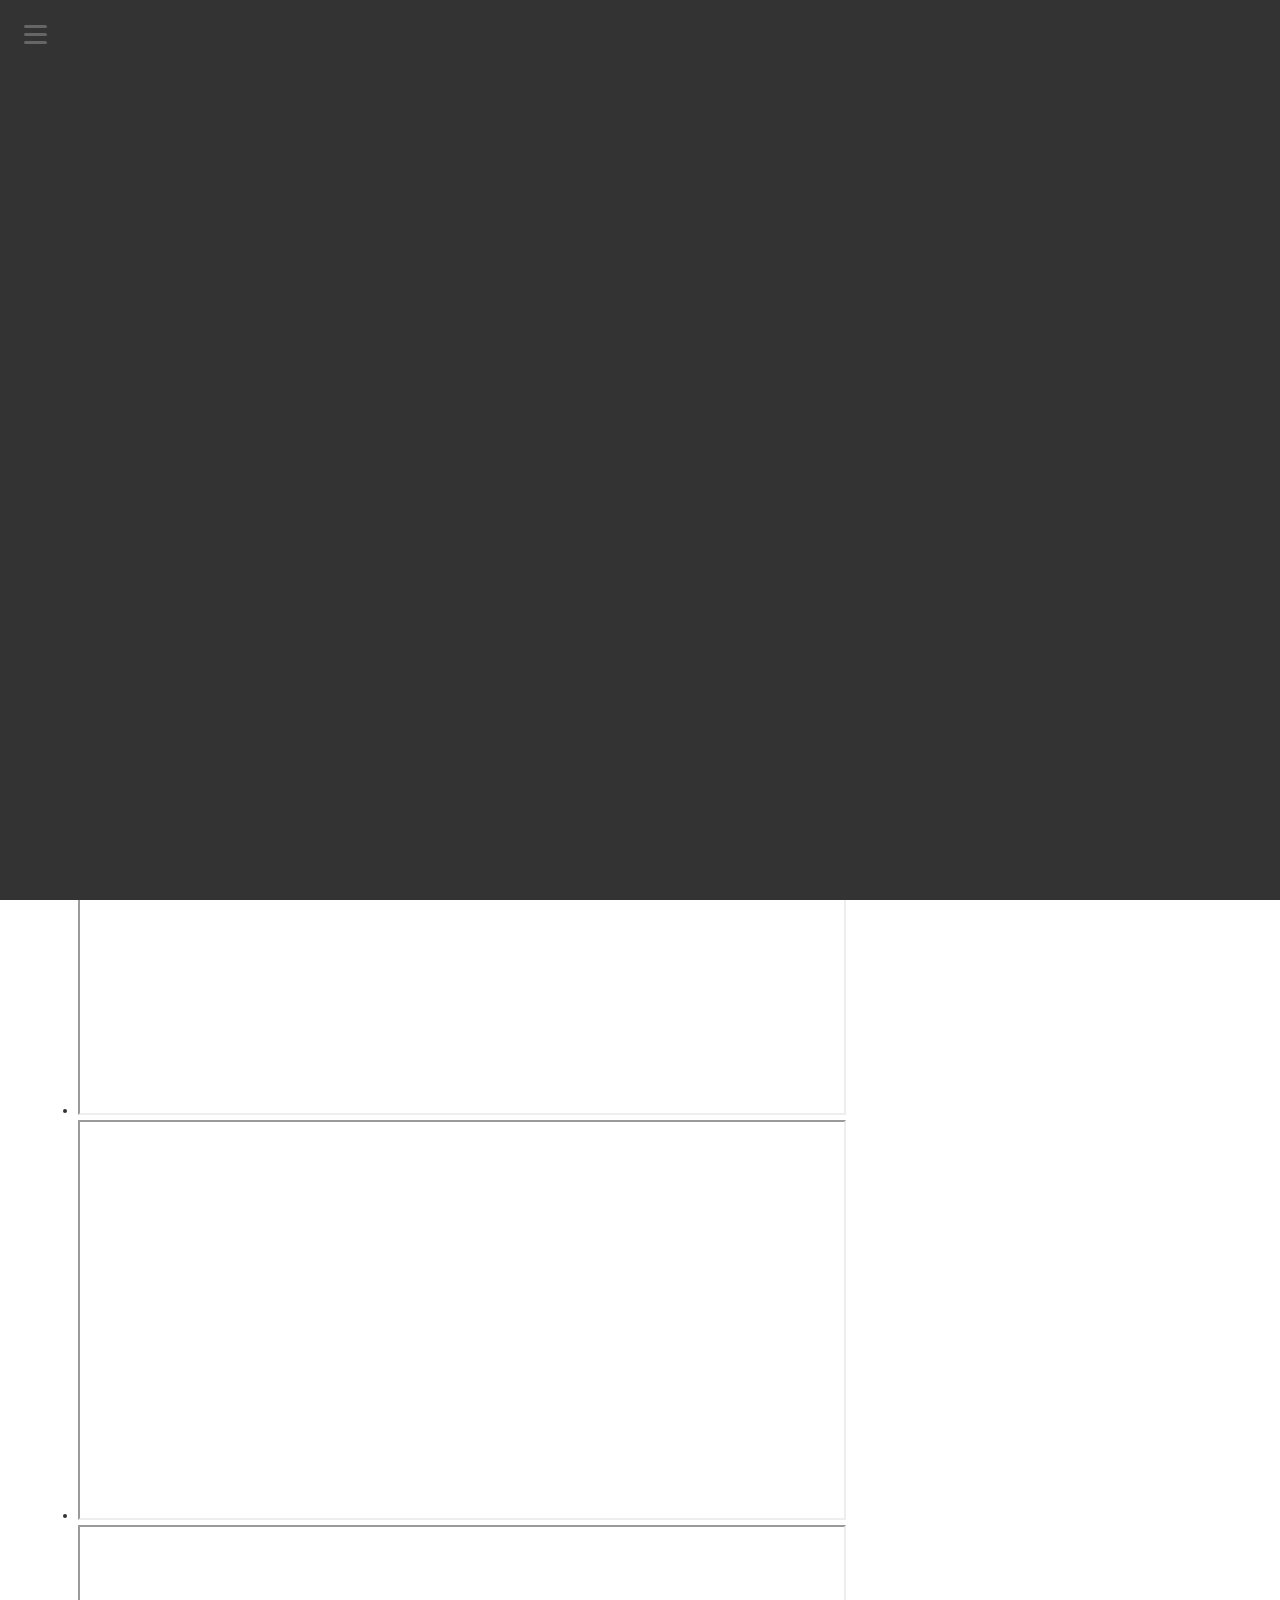
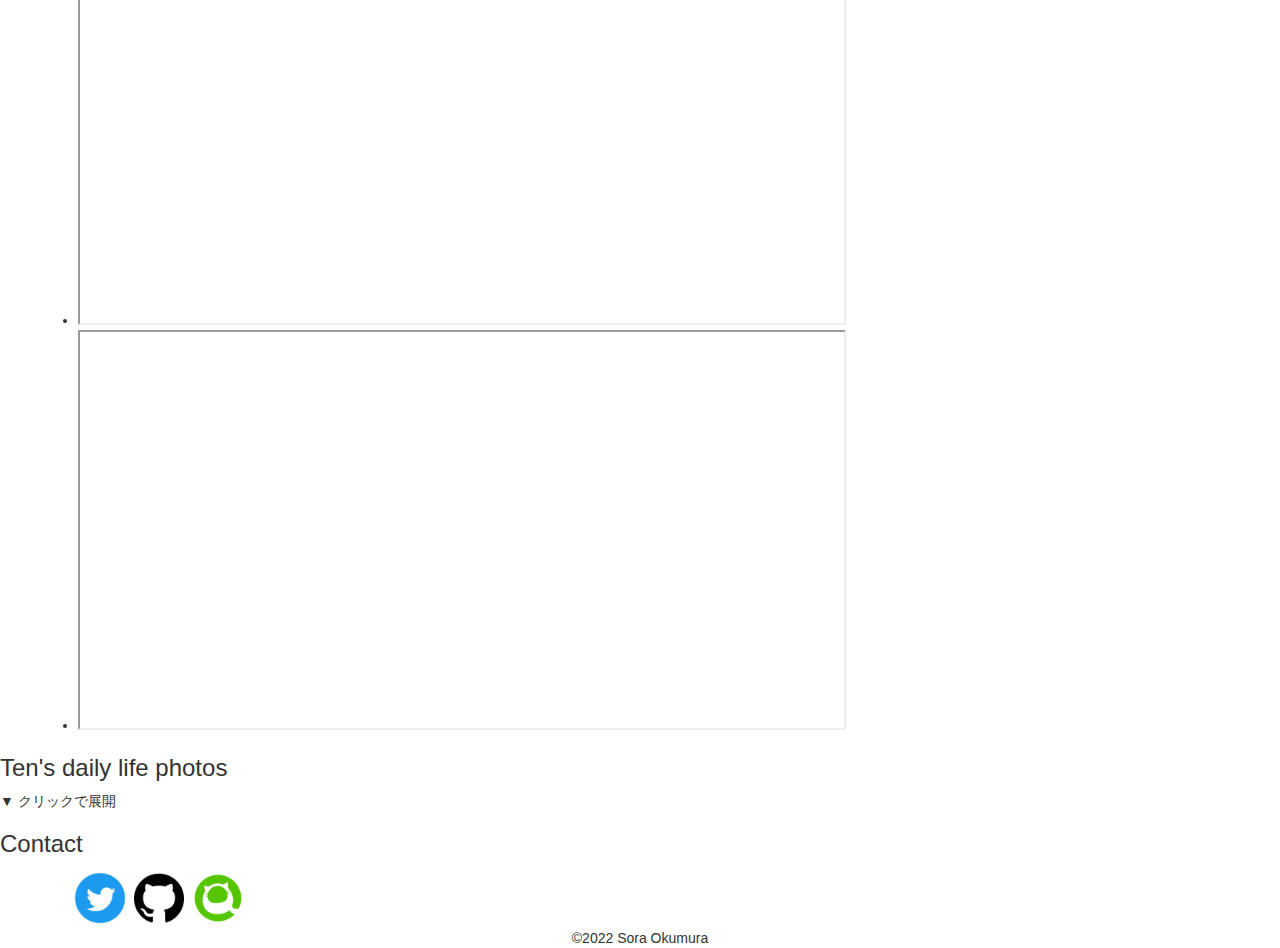
==== commit 079f635e: "fieldを削除　関係するcssも削除" ====
--- a/docs/index.html
+++ b/docs/index.html
@@ -91,14 +91,7 @@
 
 
 
-		
-            <div class="before">    
-                <h3 id="field">Field</h3>
-                <ul>
-                <p>コミュニケーション系</p>
-                <p>サイト</p>
-                </ul>
-            </div>
+
             <h3 id="works">Works</h3>
             
             <h2>ゼミ活動</h2>
@@ -109,11 +102,6 @@
                 <li><iframe src="https://docs.google.com/presentation/d/e/2PACX-1vQ3M3jU2xUcip19oAhYXxHxV1dzwS18_i3A9VAgeT1MriNMZBV3b3Xw4E0WN9zF87rU0aJNP7lpsdLP/embed?start=false&loop=false&delayms=3000" ></iframe></li>
                 <li><iframe src="https://docs.google.com/presentation/d/e/2PACX-1vTIUjbCoCz8gTgb6qU-vZZ7WozV9OCHRCM6mdjmMUhQx31rhMLIyQwMF2fiuxZN_HwhgiPP62CKqNQ4/embed?start=false&loop=false&delayms=3000" ></iframe></li>
                 <!--/slider--></ul>
-
-
-            
-            
-
 
             <h3 id="Ten's daily life photos">Ten's daily life photos</h3>
             <!-- 折り畳み展開ポインタ -->
--- a/docs/css/index.css
+++ b/docs/css/index.css
@@ -337,25 +337,6 @@
 
 
 
-.before{
-  padding: 10px;
-  border: 1px solid #333;
-  text-align: center;
-}
-.before::before{
-  content: "";
-  display: inline-block;
-  
-  width: 50px;
-  height: 34px;
-  margin-right: 10px;
-  vertical-align: middle;
-}
-
-
-
-
-
 
 
 .before1{
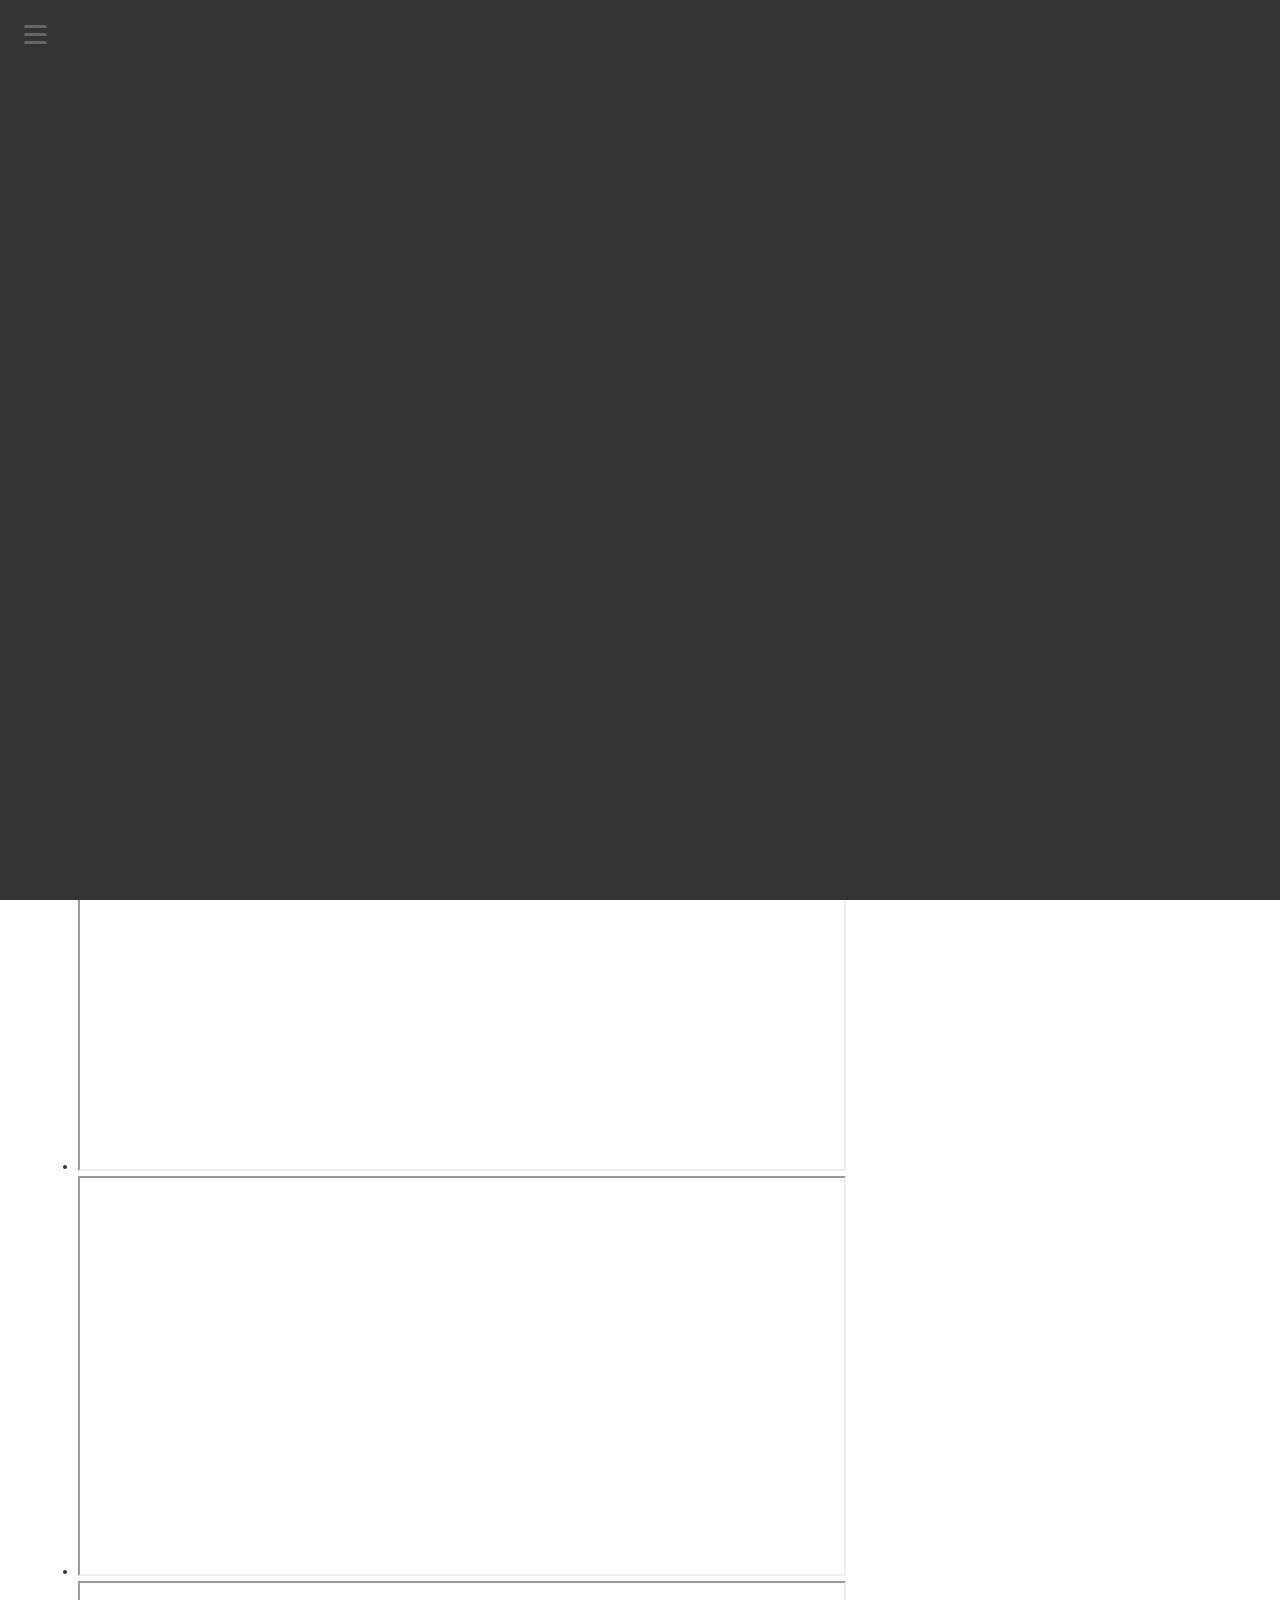
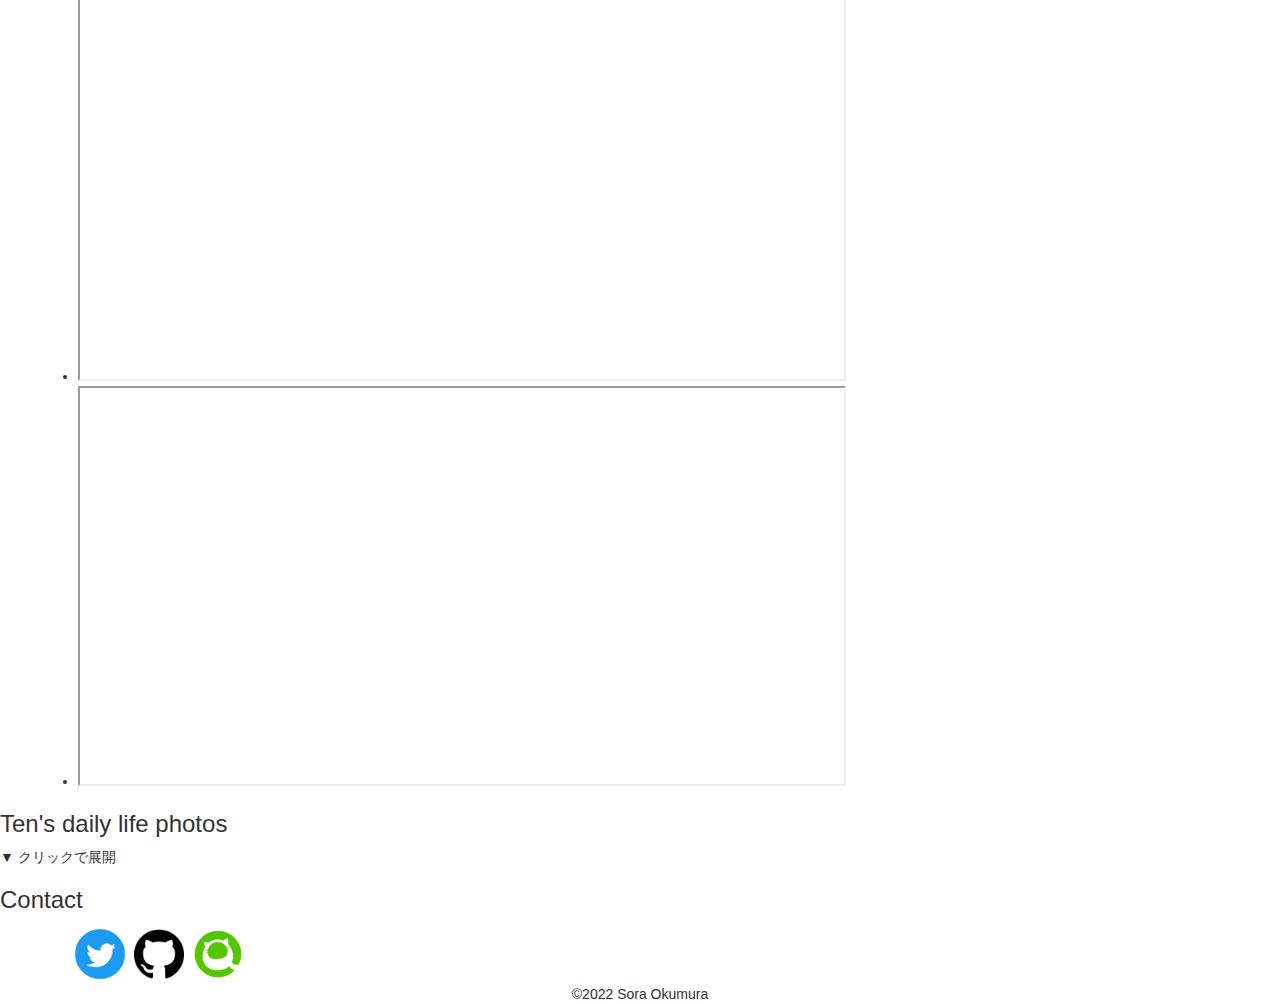
==== commit 812426bd: "いらない部分を削除" ====
--- a/docs/index.html
+++ b/docs/index.html
@@ -50,7 +50,7 @@
                             <div class="text">
                                 <div id="wrapper">
                                 <h2 class="heading">オクムラのポートフォリオ</h2>
-                                <p>〜つよつよになりたい〜</p>
+                                <p class="tuyotuyo">〜つよつよになりたい〜</p>
                             </div>
                         </div>
                     </div>
@@ -66,7 +66,7 @@
             
             
             <ul>
-                <p></p>Sora Okumura</p>
+                <p>Sora Okumura</p>
                 <p>Faculty of Data Science, Musashino University</p>
                 <p>趣味：漫画を読む</p>
                 <p>目標：つよつよになる</p>
@@ -74,22 +74,6 @@
             </div>
 
               <h3 id="skill">Skill</h3>
-<!--             <div class="before1">
-                <ul>
-                    <figure class="image"><img src="img/php.png"width="200" height="180" ><p>php</p></figure>
-                    
-                    <figure class="image"><img src="img/html.jpeg"width="220" height="200" ><p>html</p></figure>
-                    
-                    <figure class="image"><img src="img/css.jpeg"width="220" height="200" ><p>css</p></figure>
-                    
-                    <figure class="image"><img src="img/python.webp"width="220" height="200" ><p>python</p></figure>
-                    
-                    <figure class="image"><img src="img/sql.webp"width="220" height="200" ><p>sql</p></figure>
-                    
-                </ul>
-            </div> -->
-
-
 
 
             <h3 id="works">Works</h3>
--- a/docs/css/index.css
+++ b/docs/css/index.css
@@ -337,59 +337,12 @@
 
 
 
-
-
-.before1{
-  columns: 5;/*段組みの数*/
-  padding:0 15px;/*ギャラリー左右に余白をつける*/
-  }
-  
-  .before1 p {
-      margin-bottom: 20px;/*各画像下に余白をつける*/
-  }
-  
-  /*ギャラリー内のイメージは横幅100%にする*/
-  .before1 image{
-    width:100%;
-    height:auto;
-    vertical-align: bottom;/*画像の下にできる余白を削除*/}
-
-  /*　横幅1200px以下の段組み設定　*/
-  @media only screen and (max-width: 1200px) {
-    .before1{
-    columns:4;
-    } 
-  }
-
-
-  
-  /*　横幅900px以下の段組み設定　*/
-  @media only screen and (max-width: 900px) {
-    .before1{
-    columns:3;
-    } 
-  }
-  
-  @media only screen and (max-width: 768px) {
-    .before1{
-    columns: 2;
-    } 
-  }
-
-
-
-
-
-
-
- 
-
-.before1{
+.before{
   padding: 10px;
   border: 1px solid #333;
   text-align: center;
 }
-.before1::before{
+.before::before{
   content: "";
   display: inline-block;
   
@@ -398,6 +351,11 @@
   margin-right: 10px;
   vertical-align: middle;
 }
+
+
+
+
+
 
 
 /*==================================================
